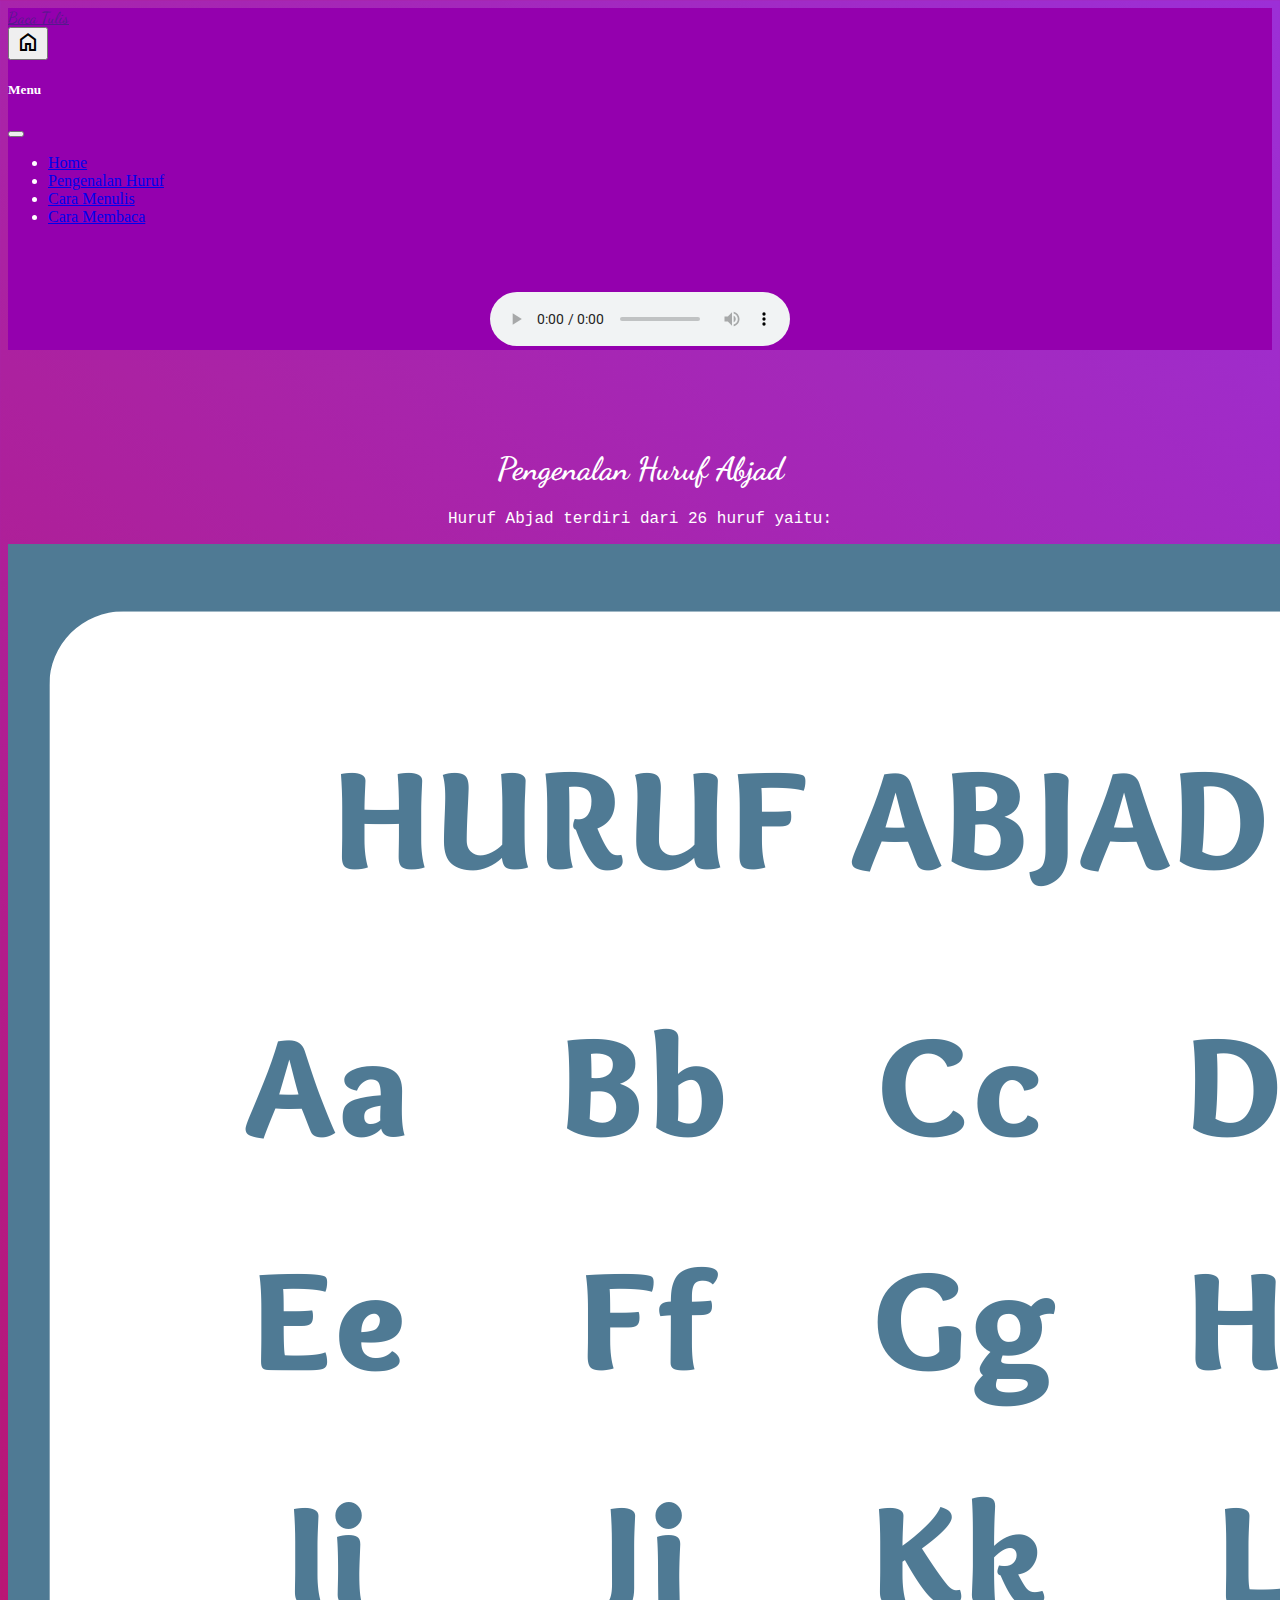
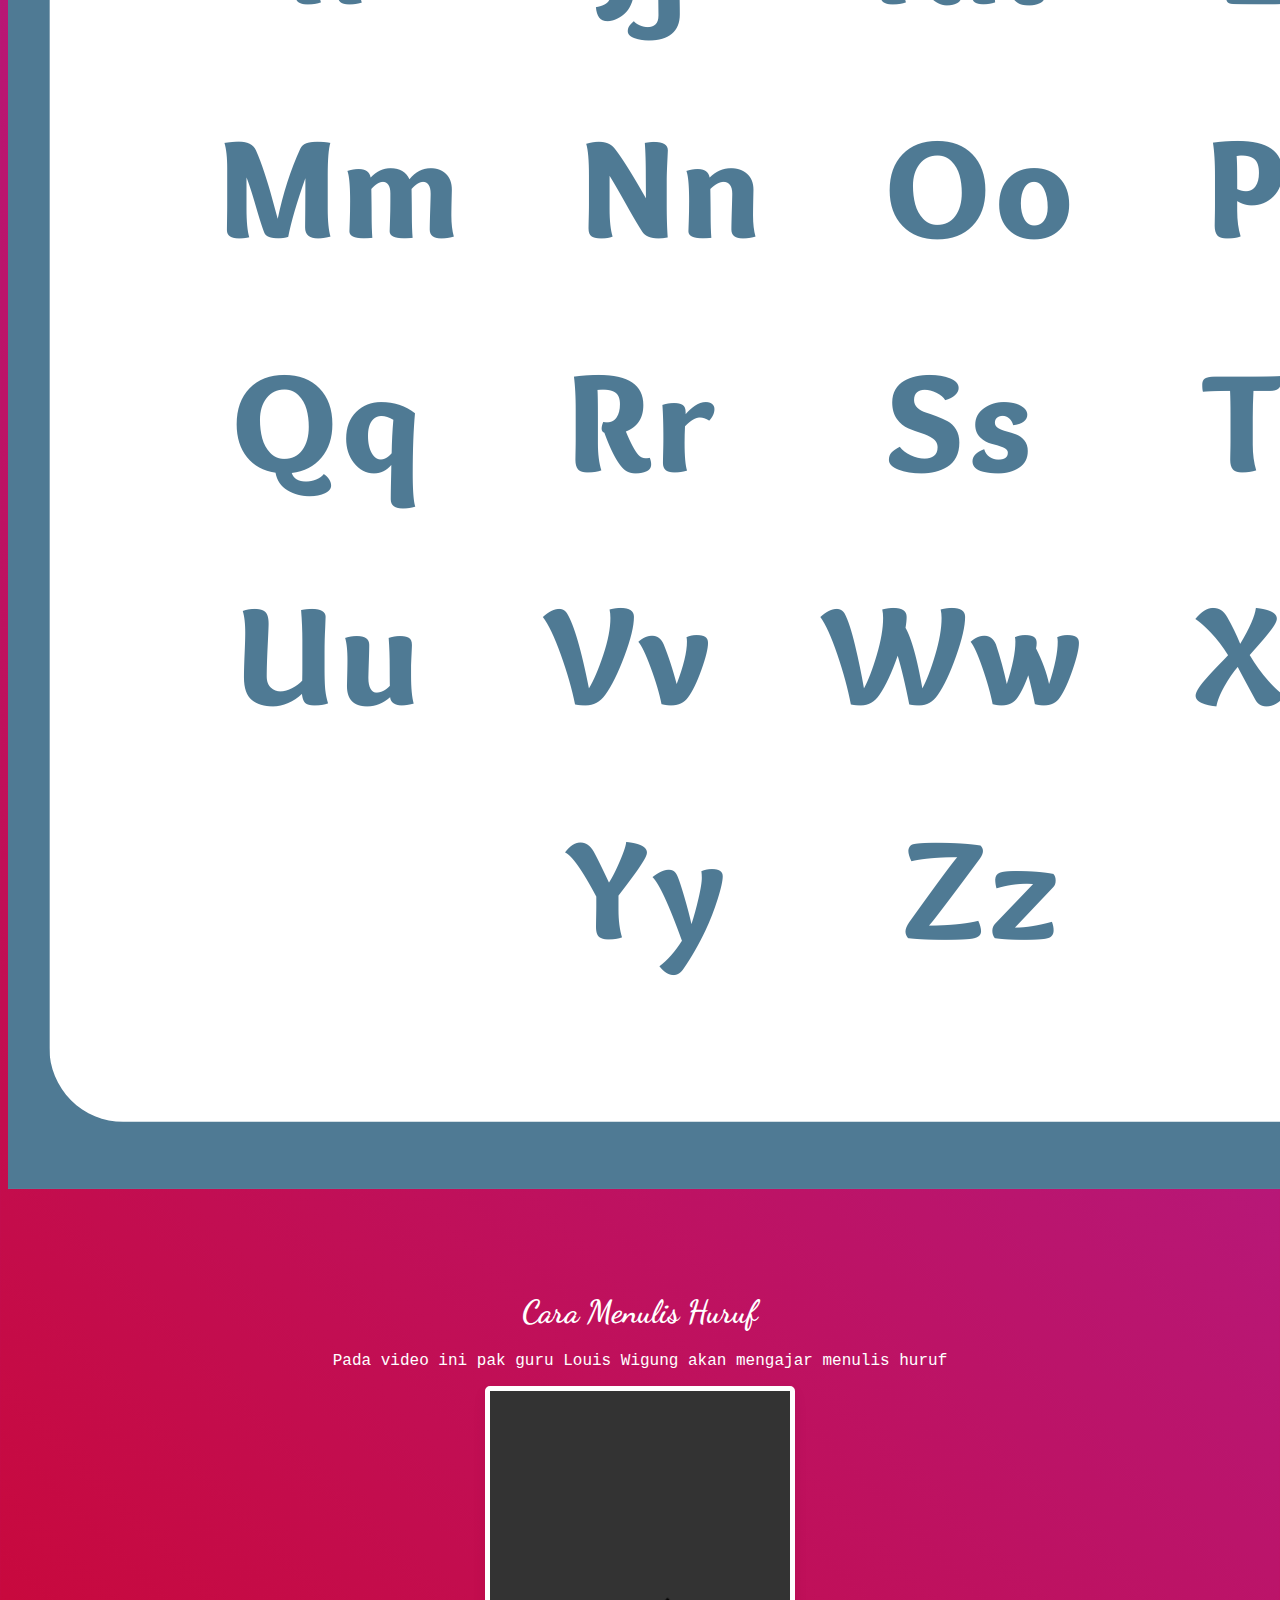
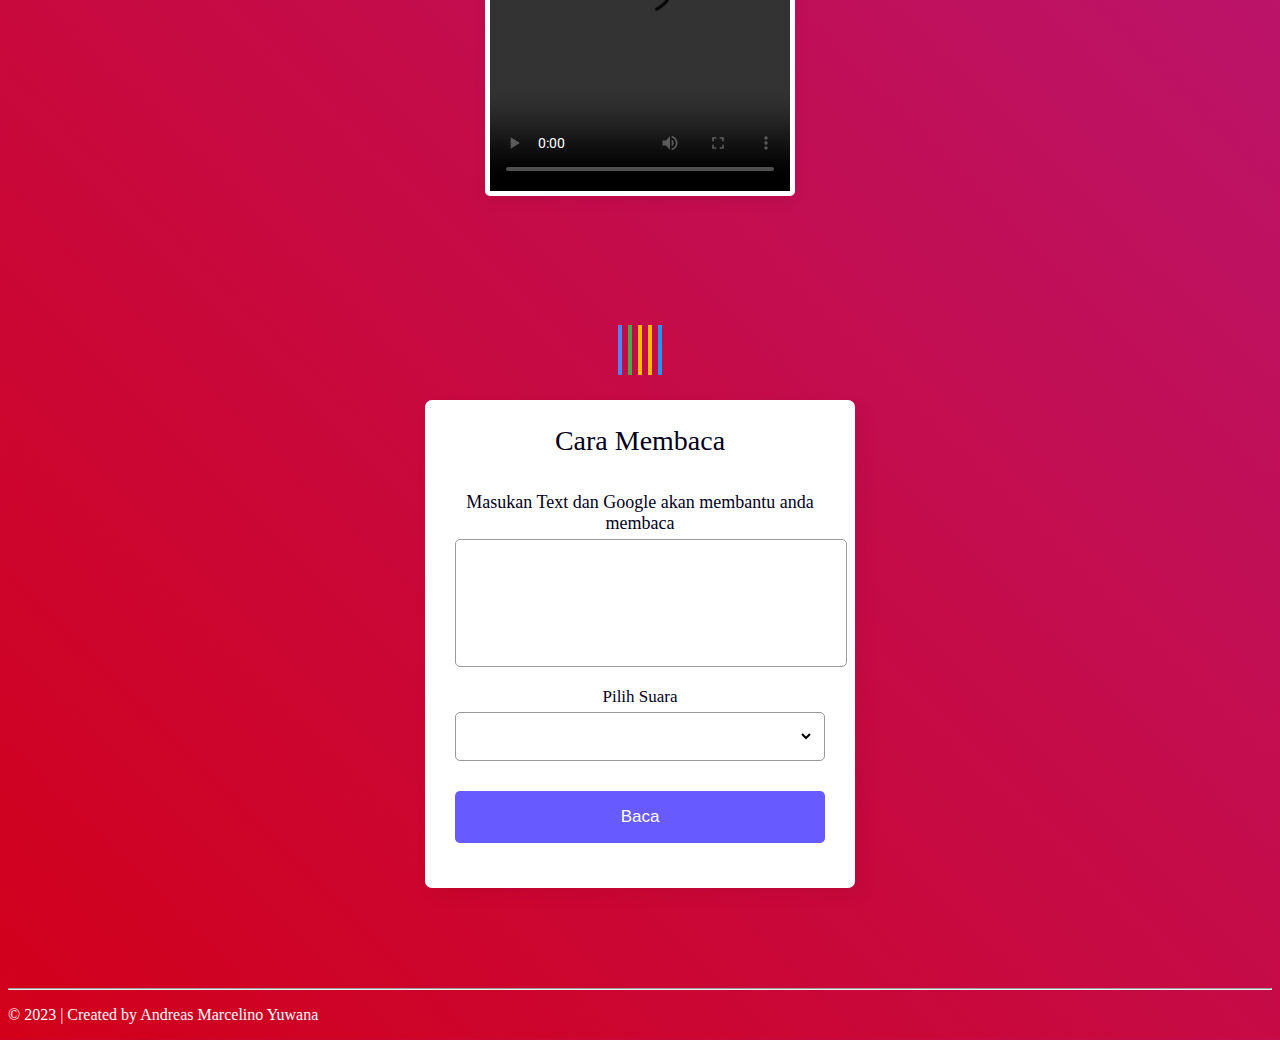
==== Belajar.html @ 0aab7623 "Update Belajar.html" ====
<!doctype html>
<html lang="en" dir="ltr">
  <head>
    <meta charset="utf-8">
    <meta name="viewport" content="width=device-width, initial-scale=1">
    <title>Belajar</title>
    <link href="https://cdn.jsdelivr.net/npm/bootstrap@5.3.0-alpha1/dist/css/bootstrap.min.css" rel="stylesheet" integrity="sha384-GLhlTQ8iRABdZLl6O3oVMWSktQOp6b7In1Zl3/Jr59b6EGGoI1aFkw7cmDA6j6gD" crossorigin="anonymous">
    <link rel="stylesheet" href="Belajar.css">
    <link rel="preconnect" href="https://fonts.googleapis.com">


    <link rel="stylesheet" href="https://fonts.googleapis.com/css2?family=Material+Symbols+Outlined:opsz,wght,FILL,GRAD@20..48,100..700,0..1,-50..200" />

    <link href="https://fonts.googleapis.com/css2?family=Space+Mono&display=swap" rel="stylesheet">

    <link rel="preconnect" href="https://fonts.googleapis.com"><link rel="preconnect" href="https://fonts.gstatic.com" crossorigin><link href="https://fonts.googleapis.com/css2?family=Dancing+Script&family=East+Sea+Dokdo&family=Inspiration&family=Roboto:ital,wght@1,300&family=Sevillana&display=swap" rel="stylesheet">

  </head>
  <body>
 
    
    

     <!-- navbar -->
     <nav class="navbar navbar-dark nav-color fixed-top">
      <div class="container-fluid">
          <div class="navbar-header">
              <a href="" class="navbar-brand page-scroll">Baca Tulis</a>
          </div>
           <!-- navbar toggler -->
           <button class="navbar-toggler" type="button" data-bs-toggle="offcanvas" data-bs-target="#offcanvasDarkNavbar" aria-controls="offcanvasDarkNavbar">
              <span class="material-symbols-outlined">
                  home
                  </span>
            </button>
            <div class="offcanvas offcanvas-end text-bg-dark" tabindex="-1" id="offcanvasDarkNavbar" aria-labelledby="offcanvasDarkNavbarLabel">
              <div class="offcanvas-header nav-color">
                <h5 class="offcanvas-title" id="offcanvasDarkNavbarLabel">Menu</h5>
                <button type="button" class="btn-close btn-close-white" data-bs-dismiss="offcanvas" aria-label="Close"></button>
              </div>
              <div class="offcanvas-body">
                <ul class="navbar-nav justify-content-end flex-grow-1 pe-3">
                  <li class="nav-item">
                    <a class="nav-link active" aria-current="page"  href="cover/index.html" class="page-scroll">Home</a>
                  </li>
                  <li class="nav-item">
                    <a class="nav-link" href="#baca" class="page-scroll">Pengenalan Huruf</a>
                  </li>
                  <li class="nav-item">
                      <a class="nav-link" href="#tulis" class="page-scroll">Cara Menulis</a>
                    </li>
                  <li class="nav-item">
                      <a class="nav-link" href="#voice" class="page-scroll scrollspy">Cara Membaca</a>
                    </li>
                </ul>
                <!-- audio -->
                <center>
          <audio style="margin-top: 50px;" controls src="../assets/Merry Go Round of Life Howls Moving Castle Lull and Relax.mp3" type="audio/mp3"></audio>
        </center>

                <!-- search bar -->
                
              <!-- <form class="d-flex mt-3 search" role="search">
                <input class="form-control me-2" type="search" placeholder="Search" aria-label="Search">
                <button class="btn btn-success" type="submit">Search</button>
              </form> -->
              <!-- end search bar -->
      </div>
  </nav>
  <!-- end navbar -->



    

        
    <!-- <audio controls src="">
        
          </audio> -->
          
    <section class="baca" id="baca">
      <div class="container">
        <center>

          <div class="row">
            <div class="col-sm-12">
              <h1 class="text-center">
                Pengenalan Huruf Abjad
              </h1>
              <p style="font-family: 'Courier New', Courier, monospace;">Huruf Abjad terdiri dari 26 huruf yaitu:</p>
              
              <div class="col-sm-6 mb-4">
                <a href="" class="thumbnail">
                    <img src="img/abjad.png" class="img-thumbnail" alt="">
                </a>
            </div>
              
            </div>
          </div>
        </center>
      </div>
    </section>

    <section class="tulis" id="tulis">
      <div class="container">
        <center>
          <div class="row">
            <div class="col-sm-12">
              <h1 class="text-center">
                Cara Menulis Huruf
              </h1>
                <p style="font-family: 'Courier New', Courier, monospace;">Pada video ini pak guru Louis Wigung akan mengajar menulis huruf</p>
              <div class="video-container">
                
                <div class="video">
                  <video class="col-sm-8" controls height="400px" src="../assets/VID_20230207_122556_640x360.mp4">

                  </video>
                </div>
              </div>

            </div>
          </div>
        </center>
      </div>
    </section>

  <section class="voice" id="voice">

      <div class="container">
        <center>
        <div class="row">
          <div class="col-sm-12">
            <!-- loader -->
            <div class="loading">
              <span></span>
              <span></span>
              <span></span>
              <span></span>
              <span></span>
            </div>
                                

            <div class="wrapper">
             
              <header>Cara Membaca</header>
             
              <form action="#Mulai">
                <div class="row">
                  <label>Masukan Text dan Google akan membantu anda membaca</label>
                  <textarea></textarea>
                </div>
                <div class="row">
                  <label>Pilih Suara</label>
                  <div class="outer">
                    <select></select>
                  </div>
                </div>
                <button class="mulai">Baca</button>
              </form>
            
            </div>
        
        </center>
      </div>

  </section>

  <!-- footer -->
  <footer>
    <div class="container">
      <hr>
        <div class="row">
            <div class="col-sm-12">
                <p>© 2023 | Created by Andreas Marcelino Yuwana</p>
            </div>
        </div>
    </div>
</footer>




    <!-- preload -->
    <script>
        $(document).ready(function() {
            $(".loading").fadeOut("slow");
        });
    </script>
    <!-- end preload -->
    <script src="../belajar.js"></script>
    <script src="https://cdn.jsdelivr.net/npm/bootstrap@5.3.0-alpha1/dist/js/bootstrap.bundle.min.js" integrity="sha384-w76AqPfDkMBDXo30jS1Sgez6pr3x5MlQ1ZAGC+nuZB+EYdgRZgiwxhTBTkF7CXvN" crossorigin="anonymous"></script>
  </body>
</html>
---- Belajar.css ----
body {
    
    color: rgb(255, 255, 255);
    background: linear-gradient(45deg,#d2001a,#9c2fd7);
}

/* nav */
.navbar-header {
    font-family: 'Dancing Script', cursive;
}

.nav-color {
    background-color: rgb(148, 0, 174);
    
}

.offcanvas {
    background-image: url('../img/');
    background-size: cover;
}

.baca {
    font-family: 'Dancing Script', cursive;
}

.tulis {
    font-family: 'Dancing Script', cursive;
}

/* responsive */
@media screen and (max-width : 922px) {

}

@media screen and (max-width : 576px) {
    video {
        width: 95%;
    }

}

@media screen and (max-width : 350px) {

}

section {
    margin-top: 100px;
}

/* google voice */


::selection{
  color: #fff;
  background: #5256AD;
}
.wrapper{
  width: 370px;
  padding: 25px 30px;
  border-radius: 7px;
  background: #fff;
  box-shadow: 7px 7px 20px rgba(0,0,0,0.05);
}
.wrapper header{
  font-size: 28px;
  font-weight: 500;
  text-align: center;
}
.wrapper form{
  margin: 35px 0 20px;
}
form .row{
  display: flex;
  margin-bottom: 20px;
  flex-direction: column;
}
form .row label{
  font-size: 18px;
  margin-bottom: 5px;
}
form .row:nth-child(2) label{
  font-size: 17px;
}
form :where(textarea, select, button){
  outline: none;
  width: 100%;
  height: 100%;
  border: none;
  border-radius: 5px;
}
form .row textarea{
  resize: none;
  height: 110px;
  font-size: 15px;
  padding: 8px 10px;
  border: 1px solid #999;
}
form .row textarea::-webkit-scrollbar{
  width: 0px;
}
form .row .outer{
  height: 47px;
  display: flex;
  padding: 0 10px;
  align-items: center;
  border-radius: 5px;
  justify-content: center;
  border: 1px solid #999;
}
form .row select{
  font-size: 14px;
  background: none;
}
form .row select::-webkit-scrollbar{
  width: 8px;
}
form .row select::-webkit-scrollbar-track{
  background: #fff;
}
form .row select::-webkit-scrollbar-thumb{
  background: #888;
  border-radius: 8px;
  border-right: 2px solid #ffffff;
}
form button{
  height: 52px;
  color: #fff;
  font-size: 17px;
  cursor: pointer;
  margin-top: 10px;
  background: #675AFE;
  transition: 0.3s ease;
}
form button:hover{
  background: #4534fe;
}
@media(max-width: 400px){
  .wrapper{
    max-width: 345px;
    width: 100%;
  }
}

.voice {
    color: #02001a;
    margin-bottom: 100px;
}

/* offcanvas */
.offcanvas {
  background-image: url("../project/img/deep-void.png");
  background-size: cover;
}

/* preload */
.loading {
  --speed-of-animation: 0.9s;
  --gap: 6px;
  --first-color: #4c86f9;
  --second-color: #49a84c;
  --third-color: #f6bb02;
  --fourth-color: #f6bb02;
  --fifth-color: #2196f3;
  display: flex;
  justify-content: center;
  align-items: center;
  width: 100px;
  gap: 6px;
  height: 100px;
 }
 
 .loading span {
  width: 4px;
  height: 50px;
  background: var(--first-color);
  animation: scale var(--speed-of-animation) ease-in-out infinite;
 }
 
 .loading span:nth-child(2) {
  background: var(--second-color);
  animation-delay: -0.8s;
 }
 
 .loading span:nth-child(3) {
  background: var(--third-color);
  animation-delay: -0.7s;
 }
 
 .loading span:nth-child(4) {
  background: var(--fourth-color);
  animation-delay: -0.6s;
 }
 
 .loading span:nth-child(5) {
  background: var(--fifth-color);
  animation-delay: -0.5s;
 }
 
 @keyframes scale {
  0%, 40%, 100% {
   transform: scaleY(0.05);
  }
 
  20% {
   transform: scaleY(1);
  }
 }

 /* video */
 video {
    border: 5px solid #fff;
    border-radius: 5px;
    box-shadow: 0 5px 15px rgba(0,0,0,0.05);
    cursor: pointer;
    overflow: hidden;


 }
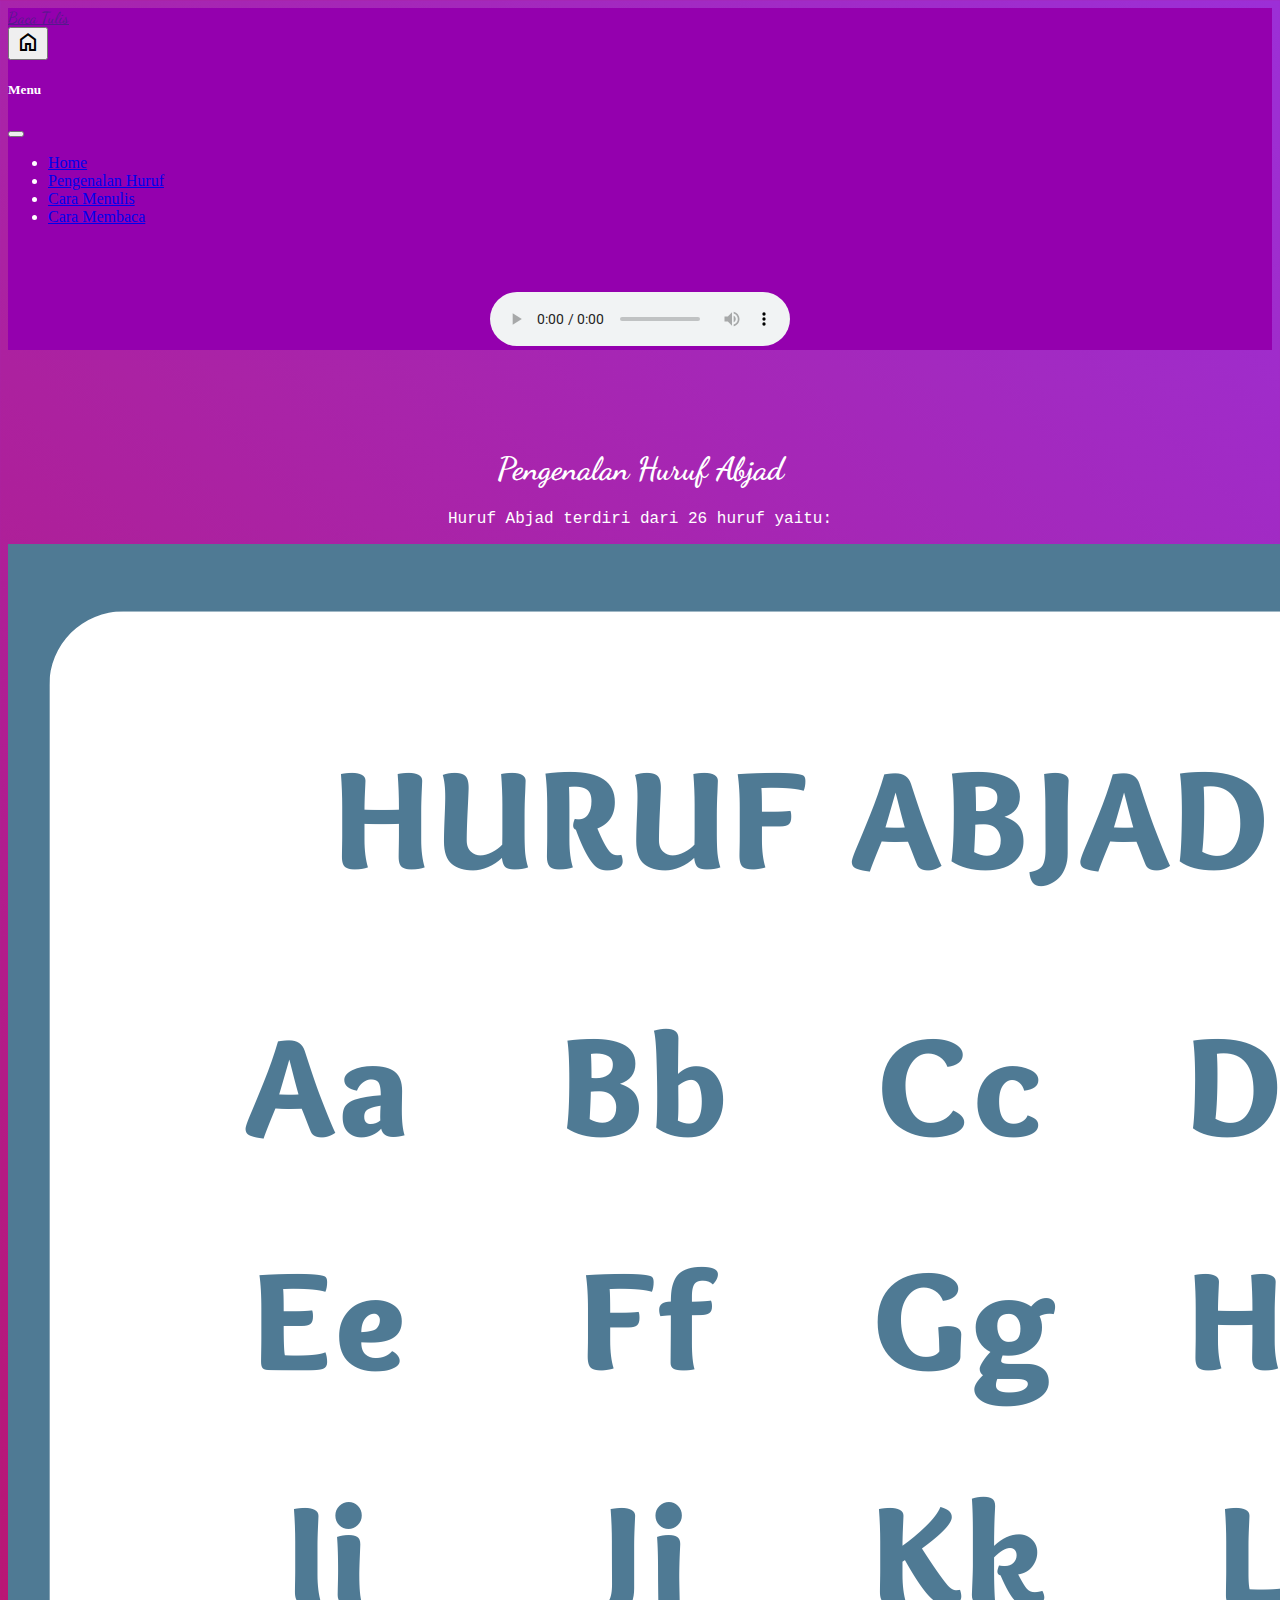
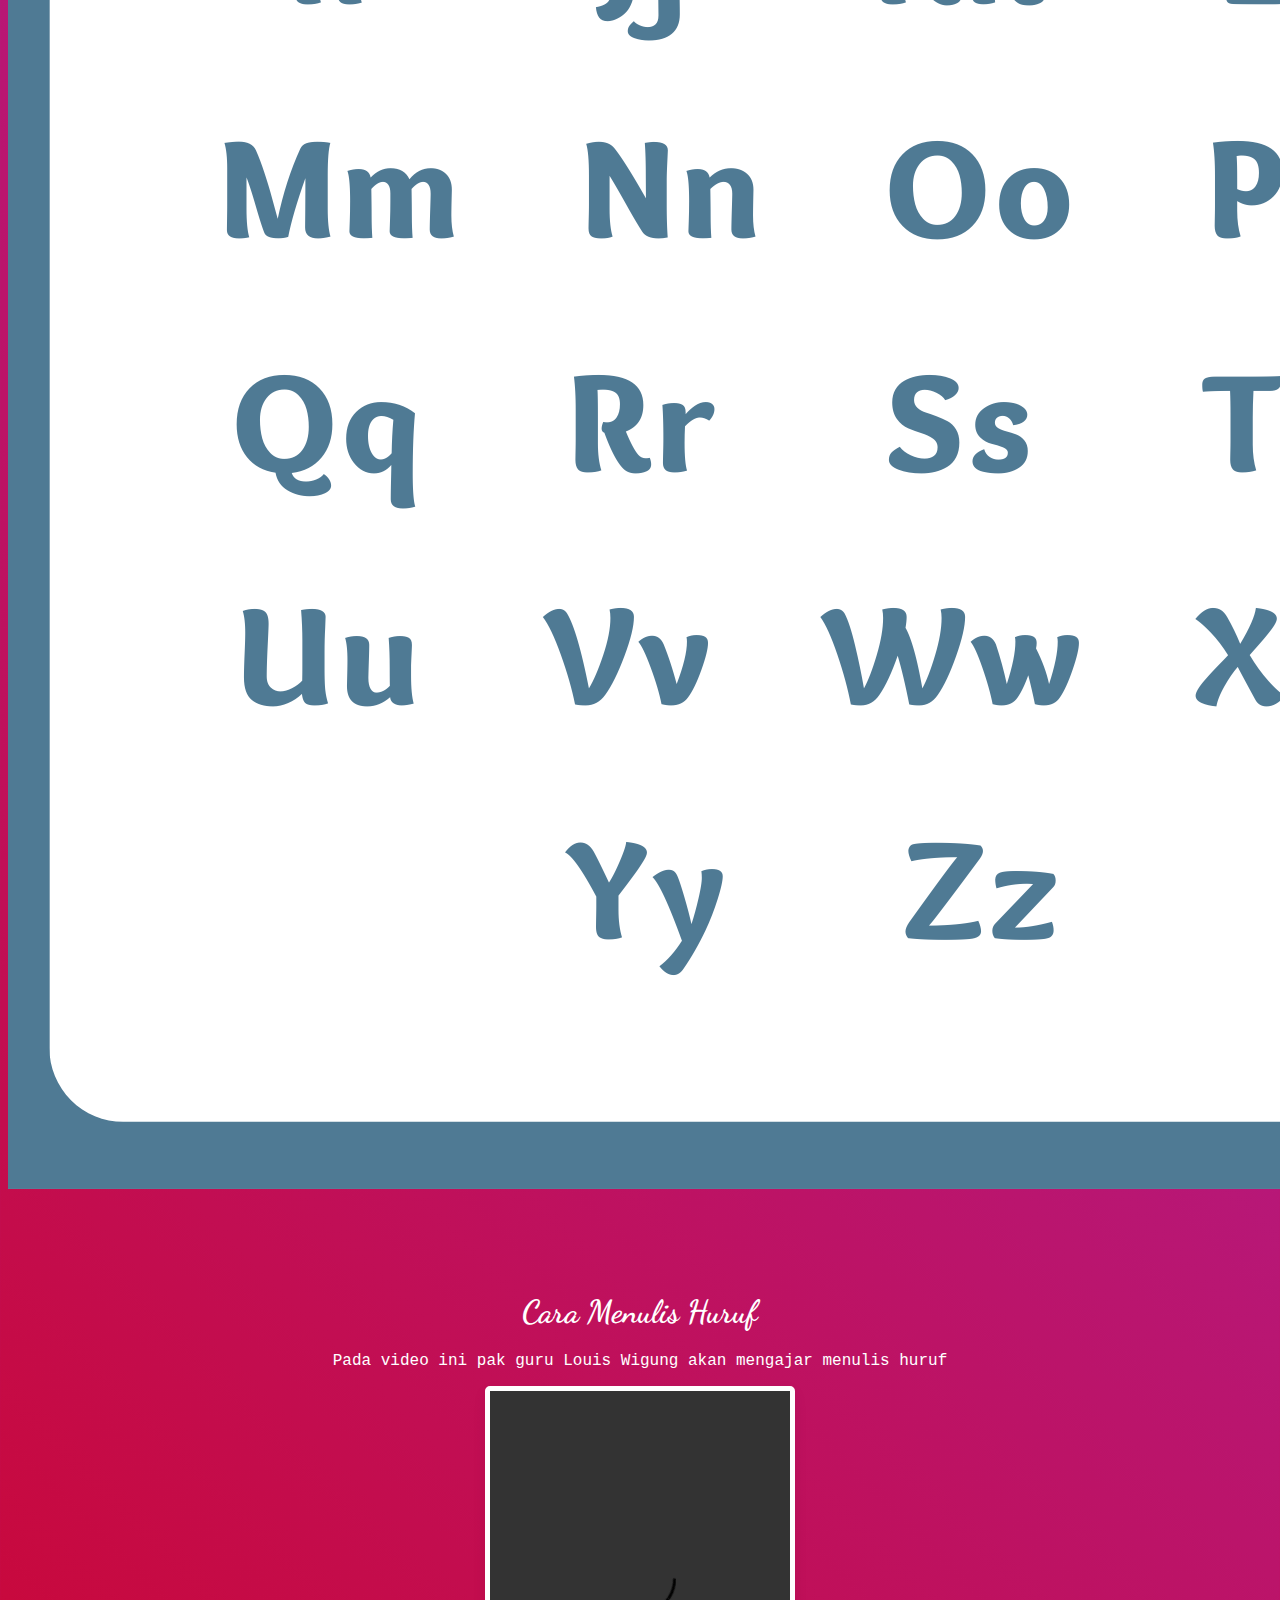
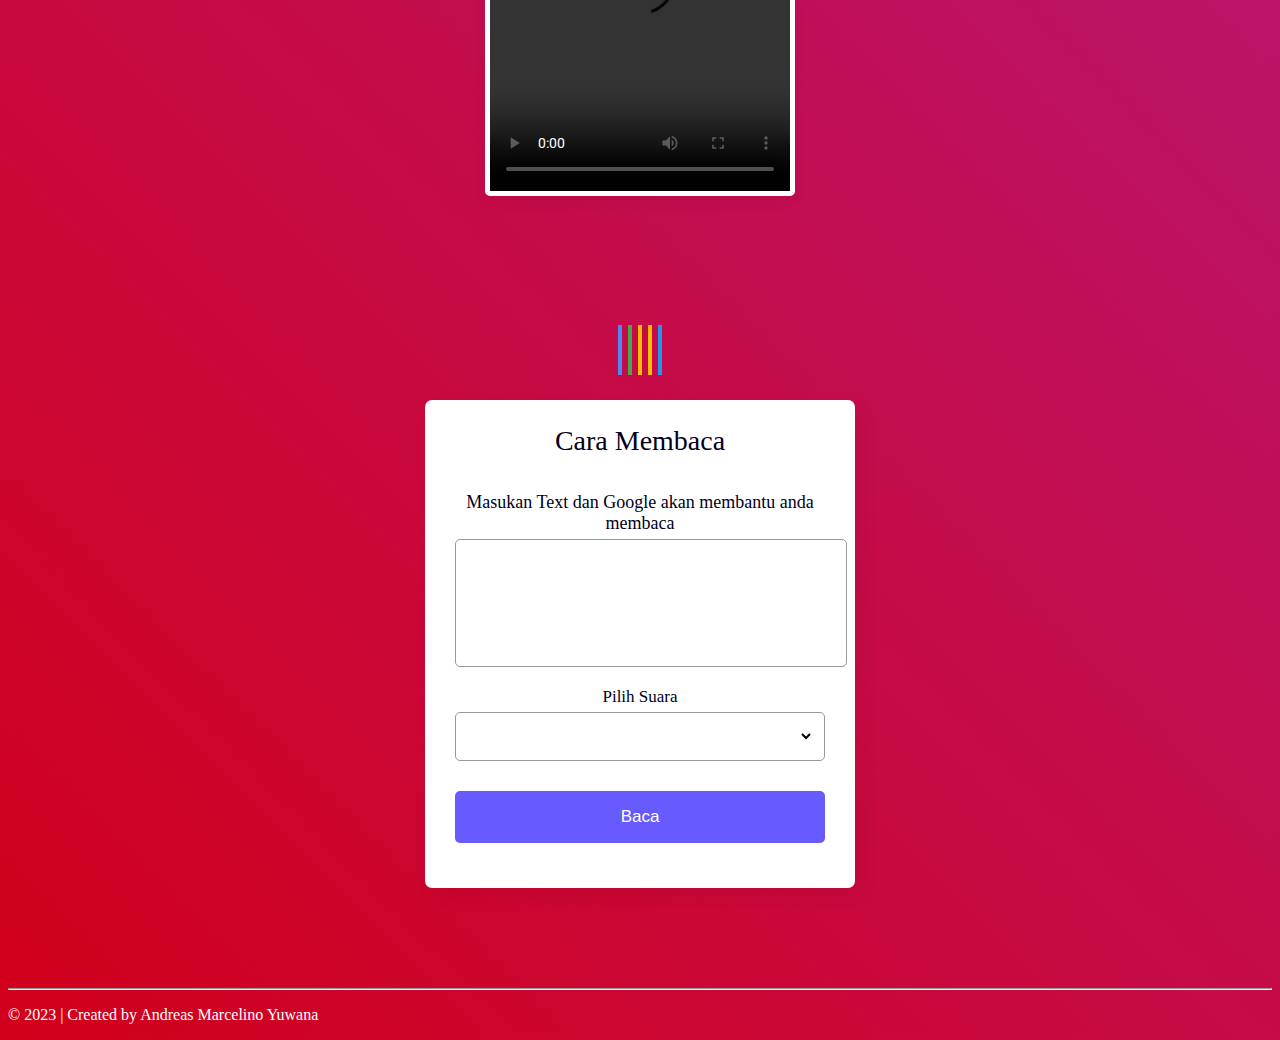
==== commit c5c80f0c: "Update Belajar.html" ====
--- a/Belajar.html
+++ b/Belajar.html
@@ -113,7 +113,7 @@
               <div class="video-container">
                 
                 <div class="video">
-                  <video class="col-sm-8" controls height="400px" src="../assets/VID_20230207_122556_640x360.mp4">
+                  <video class="col-sm-8" controls height="400px" src="/assets/VID_20230207_122556_640x360.mp4">
 
                   </video>
                 </div>
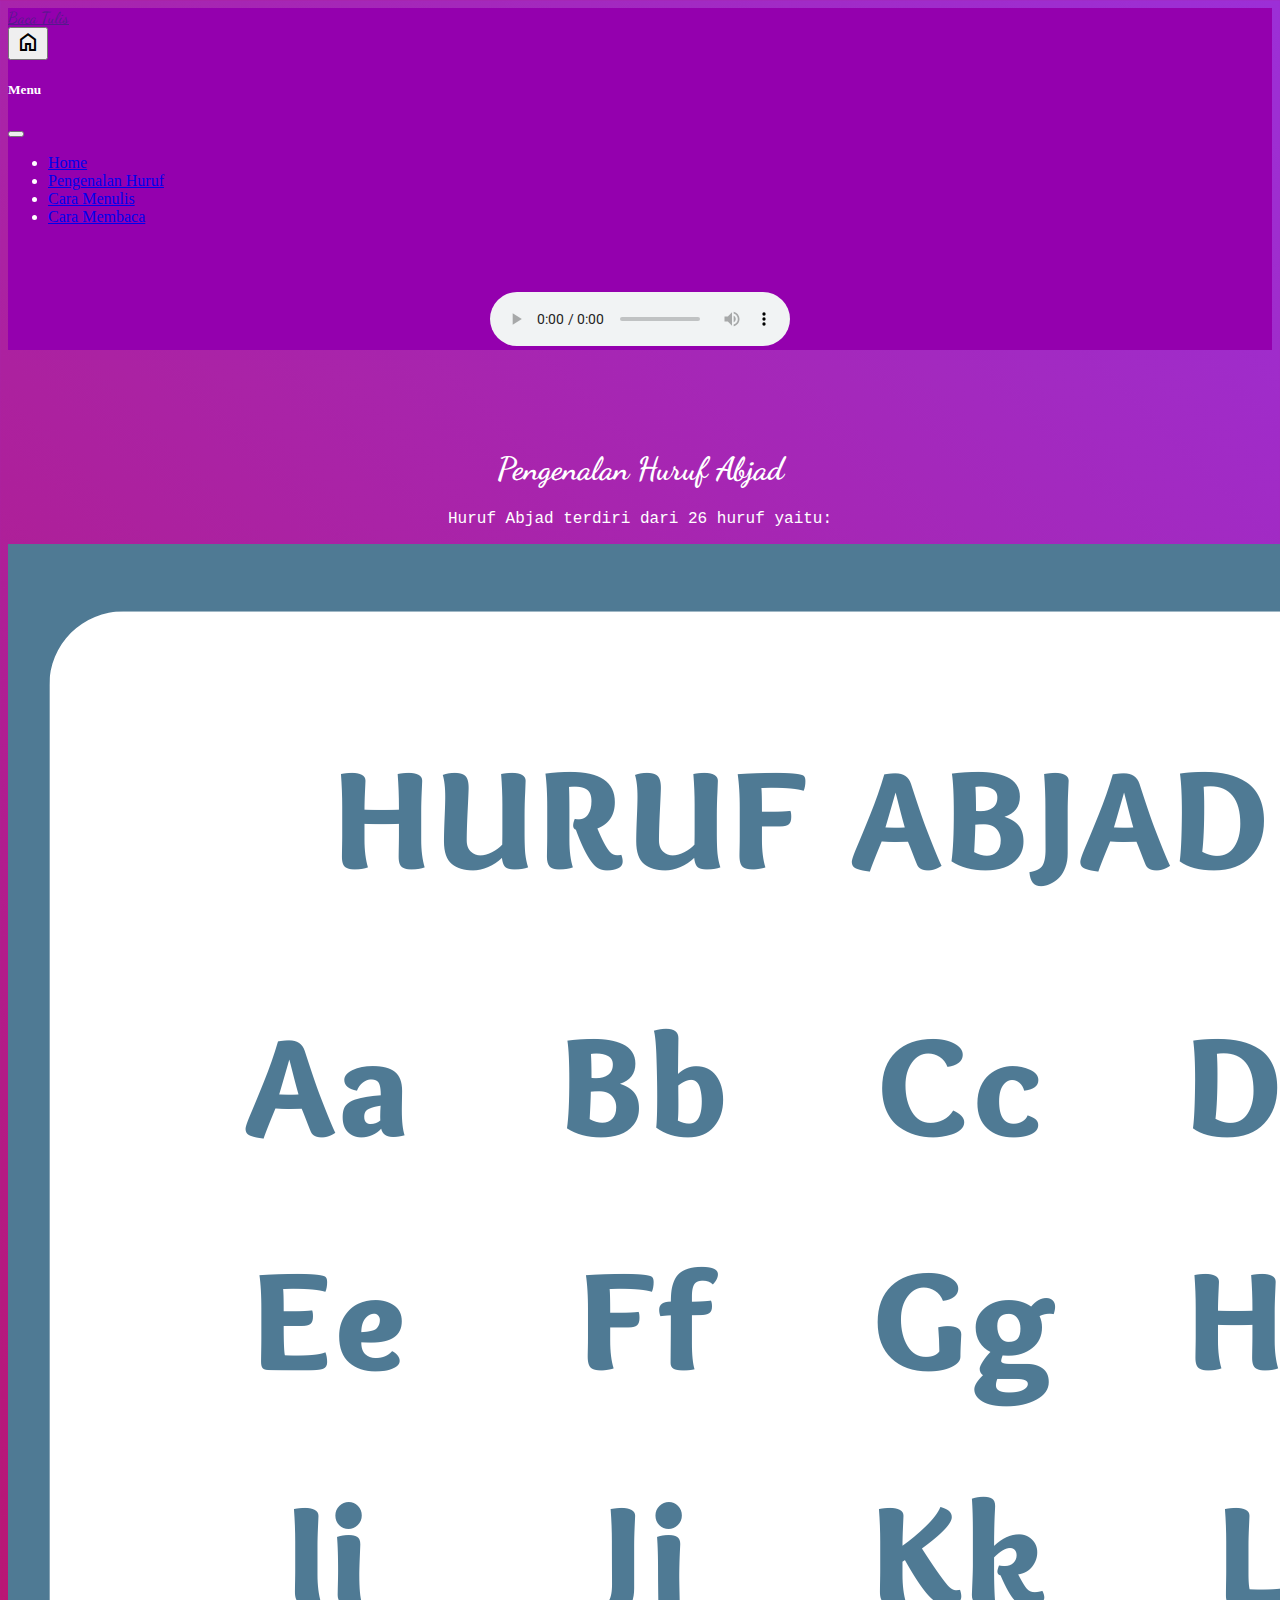
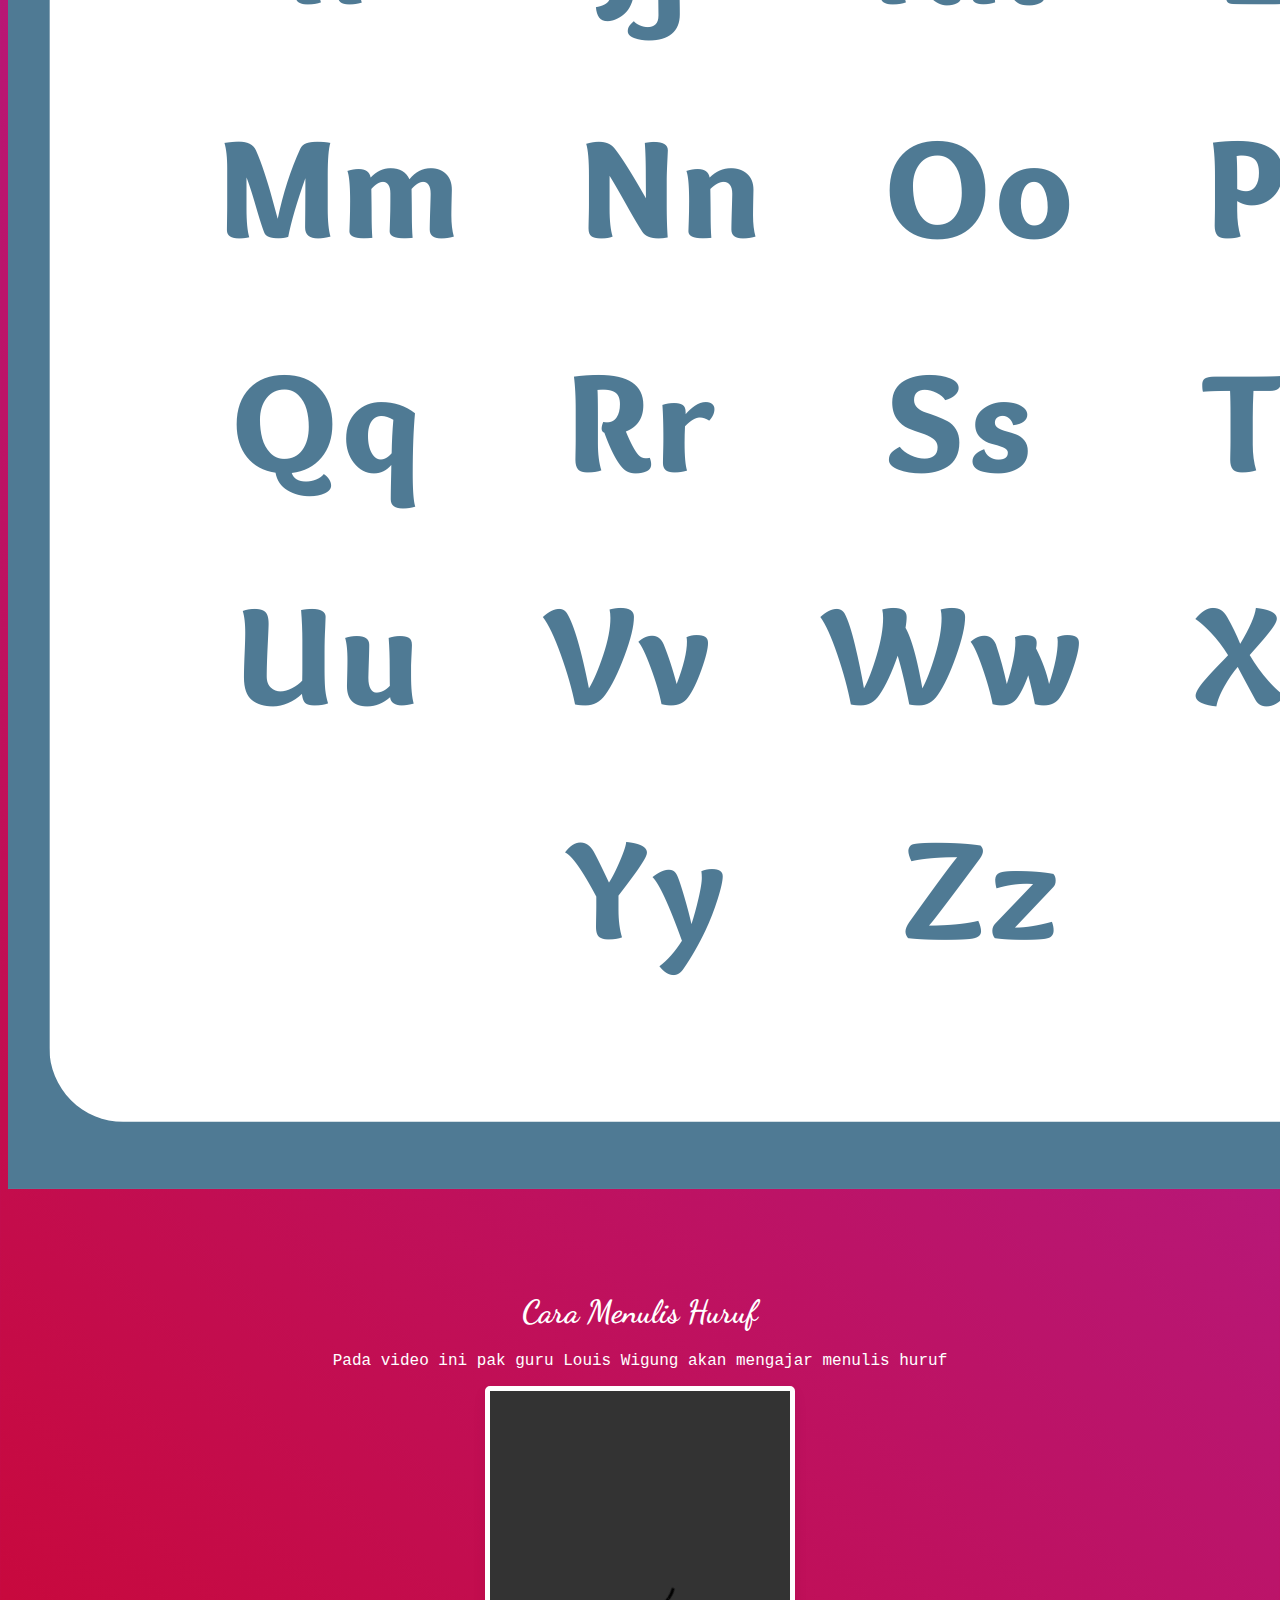
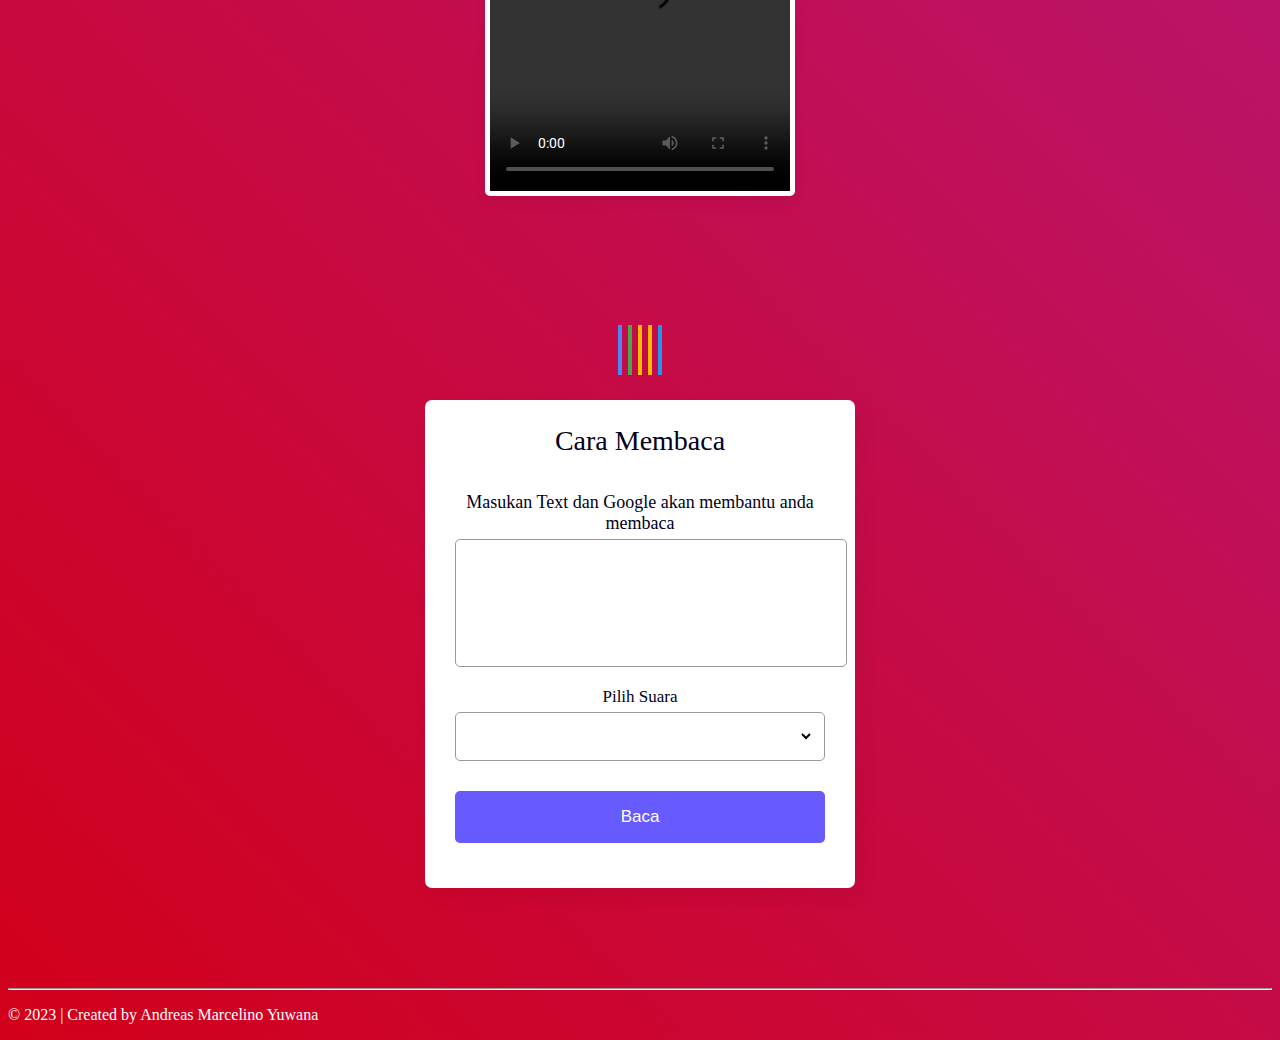
==== commit 4b25f1d4: "Update Belajar.html" ====
--- a/Belajar.html
+++ b/Belajar.html
@@ -74,9 +74,7 @@
     
 
         
-    <!-- <audio controls src="">
-        
-          </audio> -->
+
           
     <section class="baca" id="baca">
       <div class="container">
@@ -113,7 +111,7 @@
               <div class="video-container">
                 
                 <div class="video">
-                  <video class="col-sm-8" controls height="400px" src="/assets/VID_20230207_122556_640x360.mp4">
+                  <video class="col-sm-8" controls height="400px" src="../assets/VID_20230207_122556_640x360.mp4">
 
                   </video>
                 </div>
--- a/Belajar.css
+++ b/Belajar.css
@@ -148,7 +148,7 @@
 
 /* offcanvas */
 .offcanvas {
-  background-image: url("../project/img/deep-void.png");
+  background-image: url("/img/deep-void.png");
   background-size: cover;
 }
 
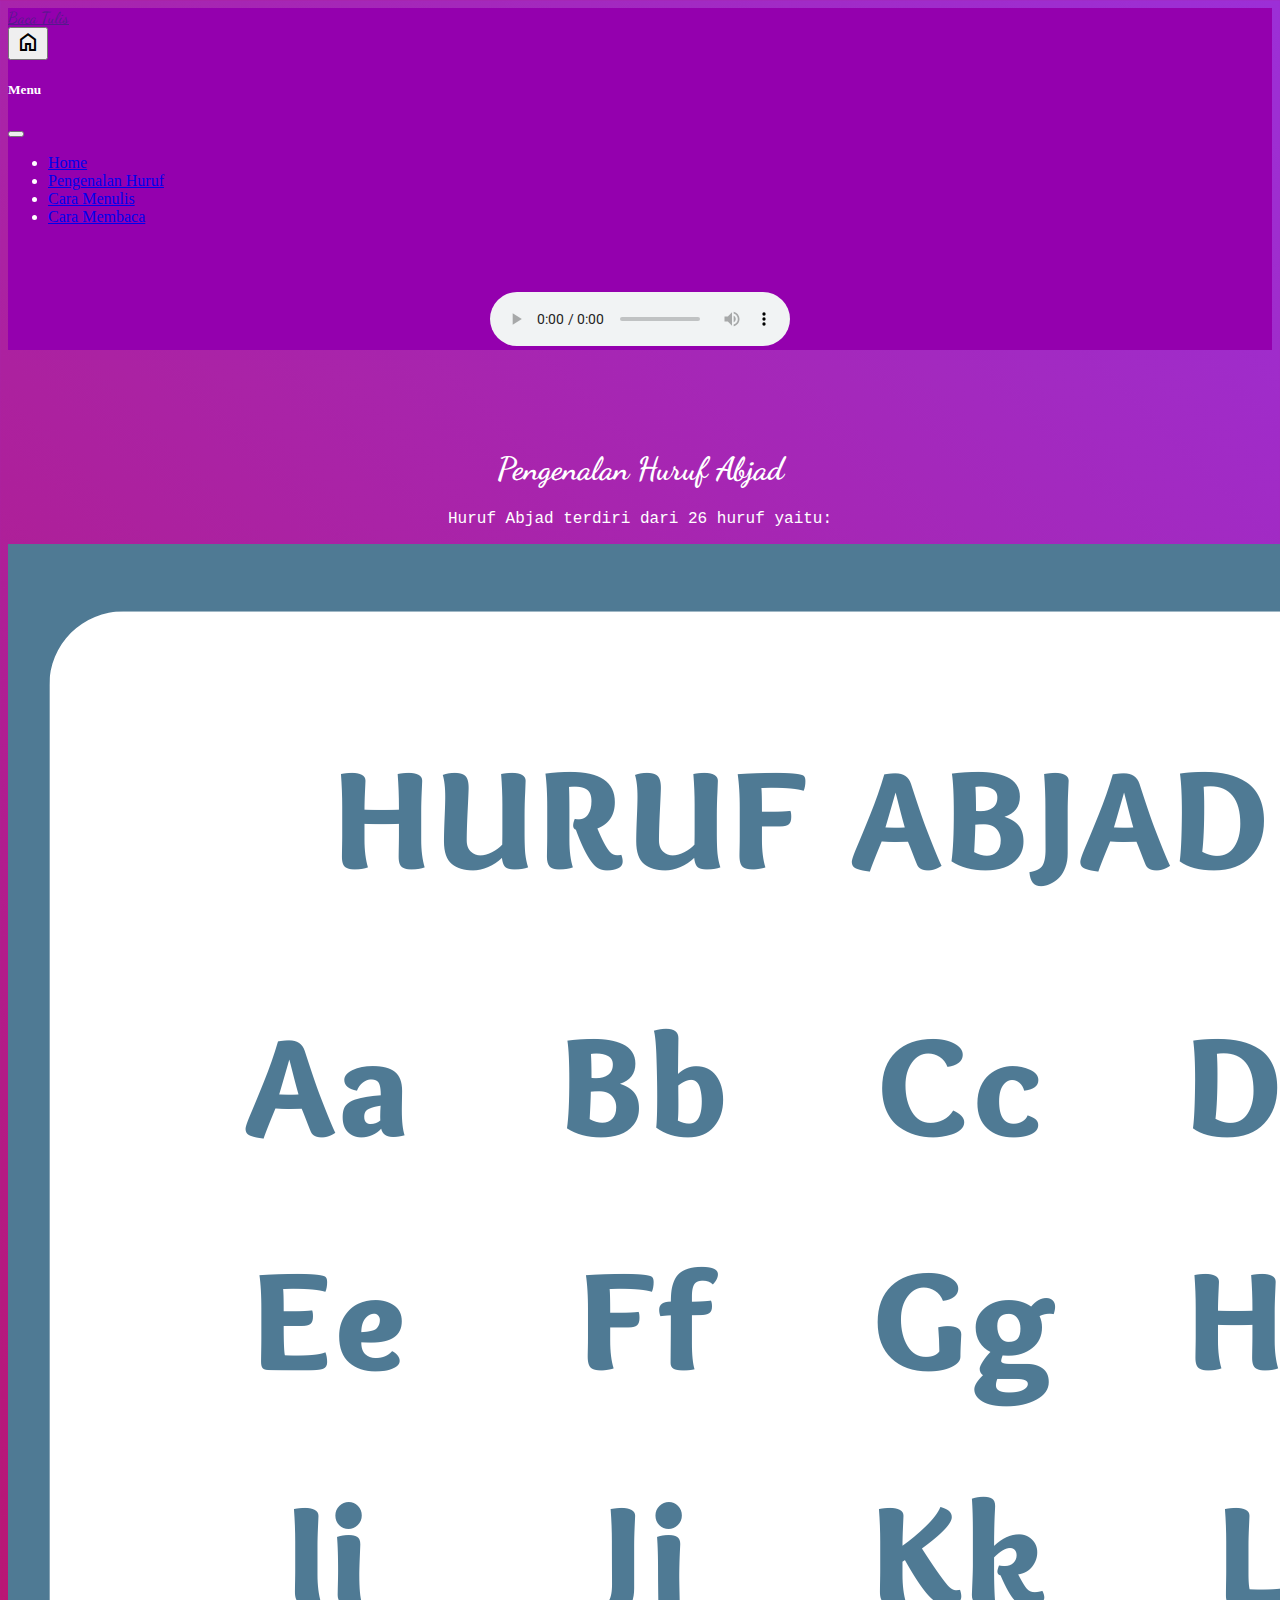
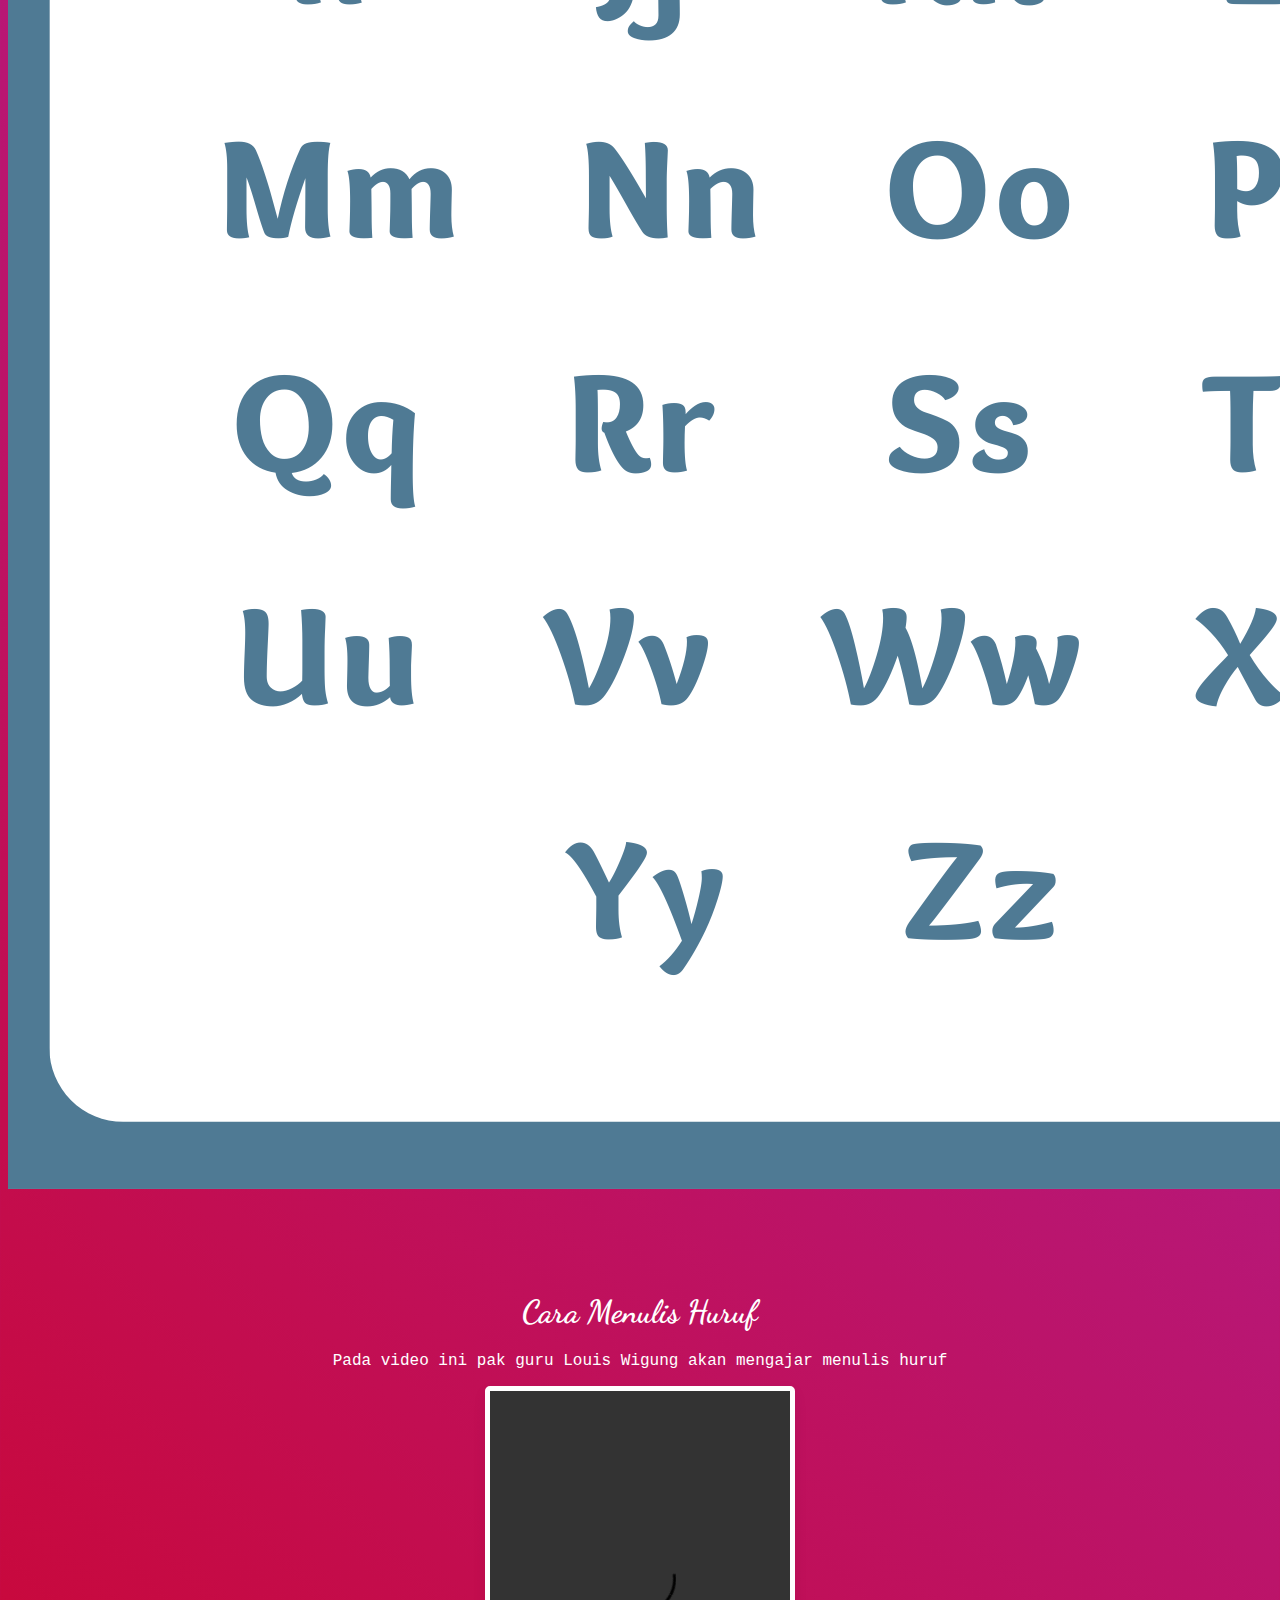
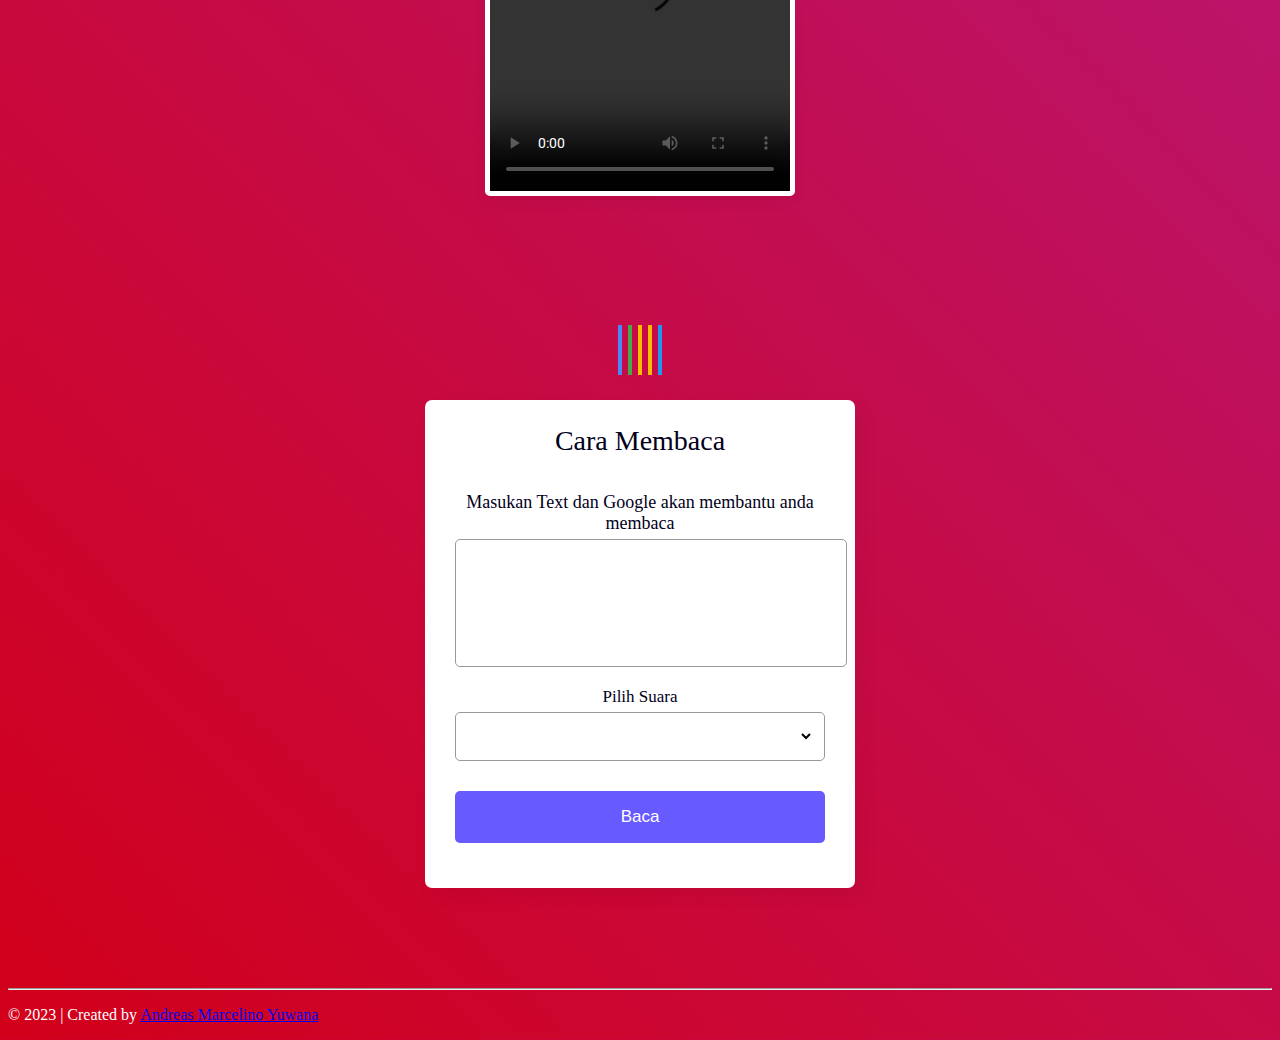
==== commit a4a78b81: "Update Belajar.html" ====
--- a/Belajar.html
+++ b/Belajar.html
@@ -170,7 +170,7 @@
       <hr>
         <div class="row">
             <div class="col-sm-12">
-                <p>© 2023 | Created by Andreas Marcelino Yuwana</p>
+                <p>© 2023 | Created by <a href="https://wa.me/+6289630463001" class="text-white">Andreas Marcelino Yuwana</a></p>
             </div>
         </div>
     </div>
@@ -186,7 +186,7 @@
         });
     </script>
     <!-- end preload -->
-    <script src="../belajar.js"></script>
+    <script src="/belajar.js"></script>
     <script src="https://cdn.jsdelivr.net/npm/bootstrap@5.3.0-alpha1/dist/js/bootstrap.bundle.min.js" integrity="sha384-w76AqPfDkMBDXo30jS1Sgez6pr3x5MlQ1ZAGC+nuZB+EYdgRZgiwxhTBTkF7CXvN" crossorigin="anonymous"></script>
   </body>
 </html>
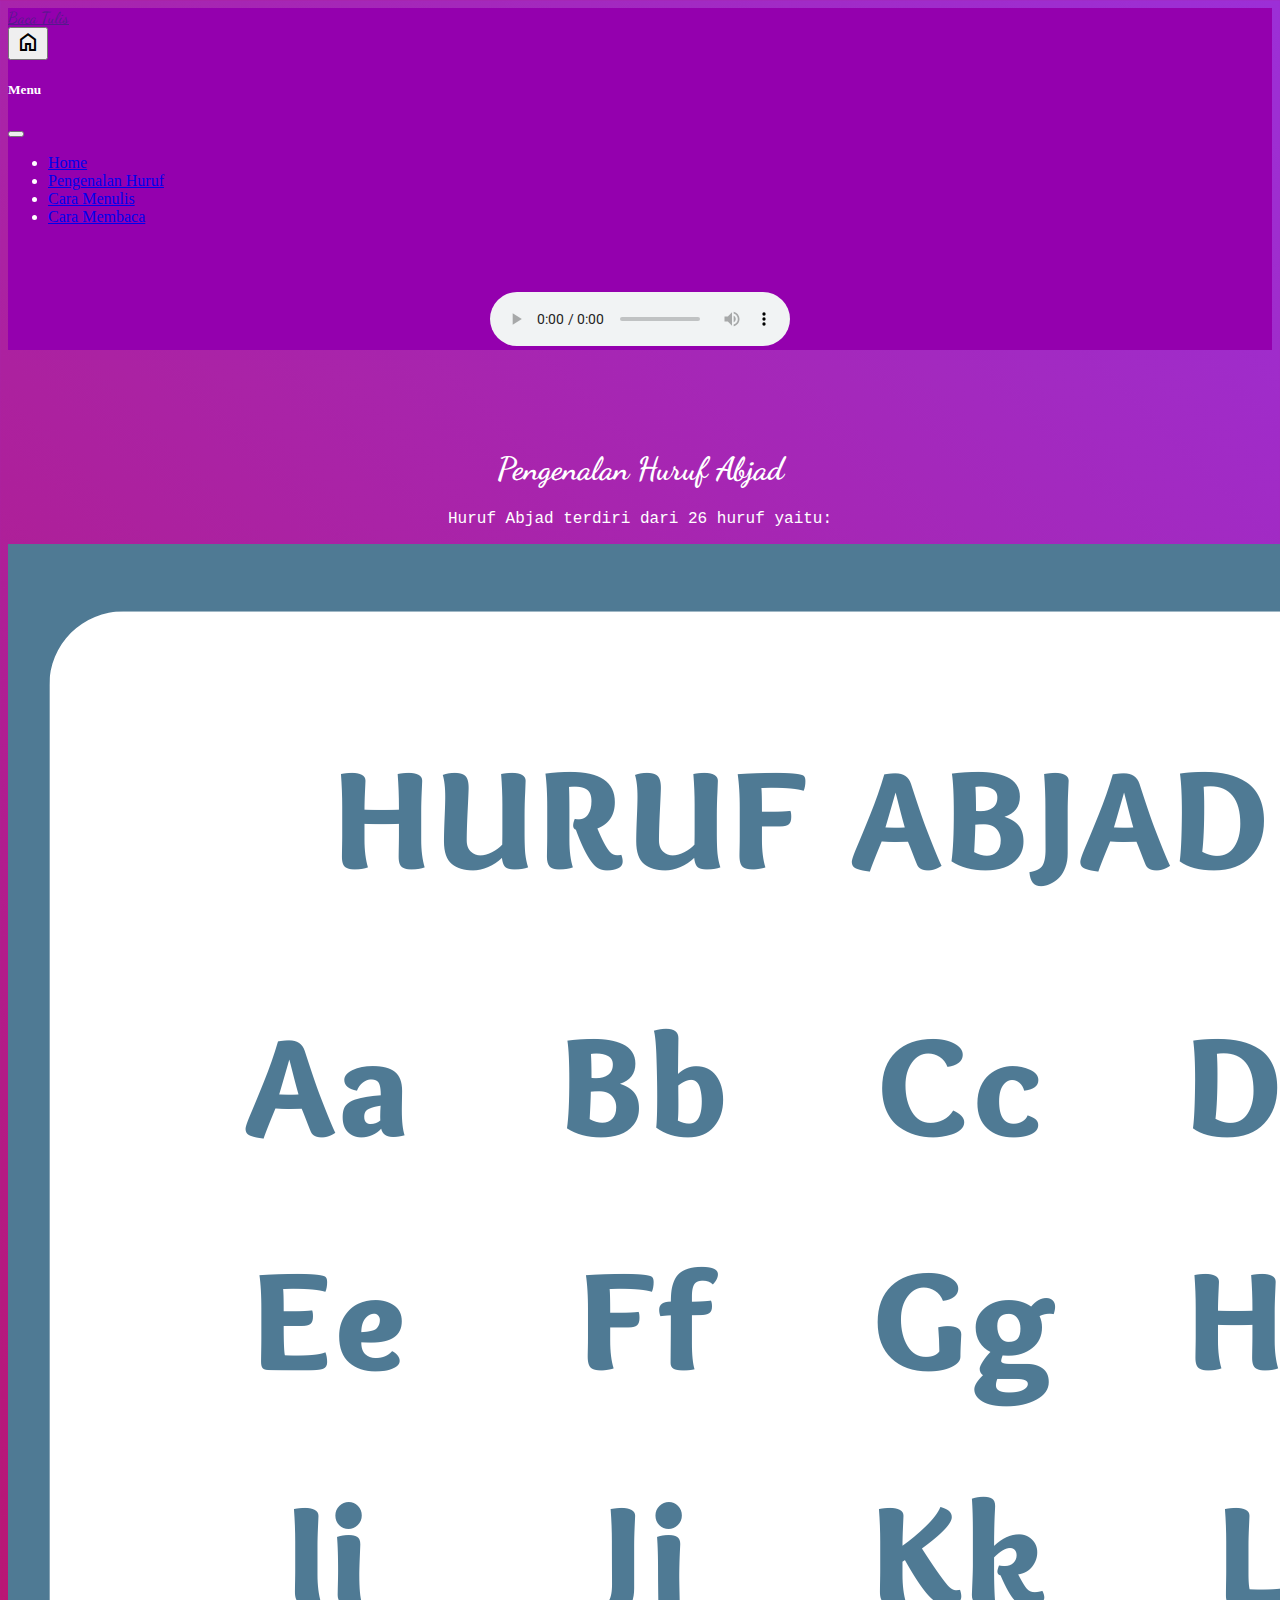
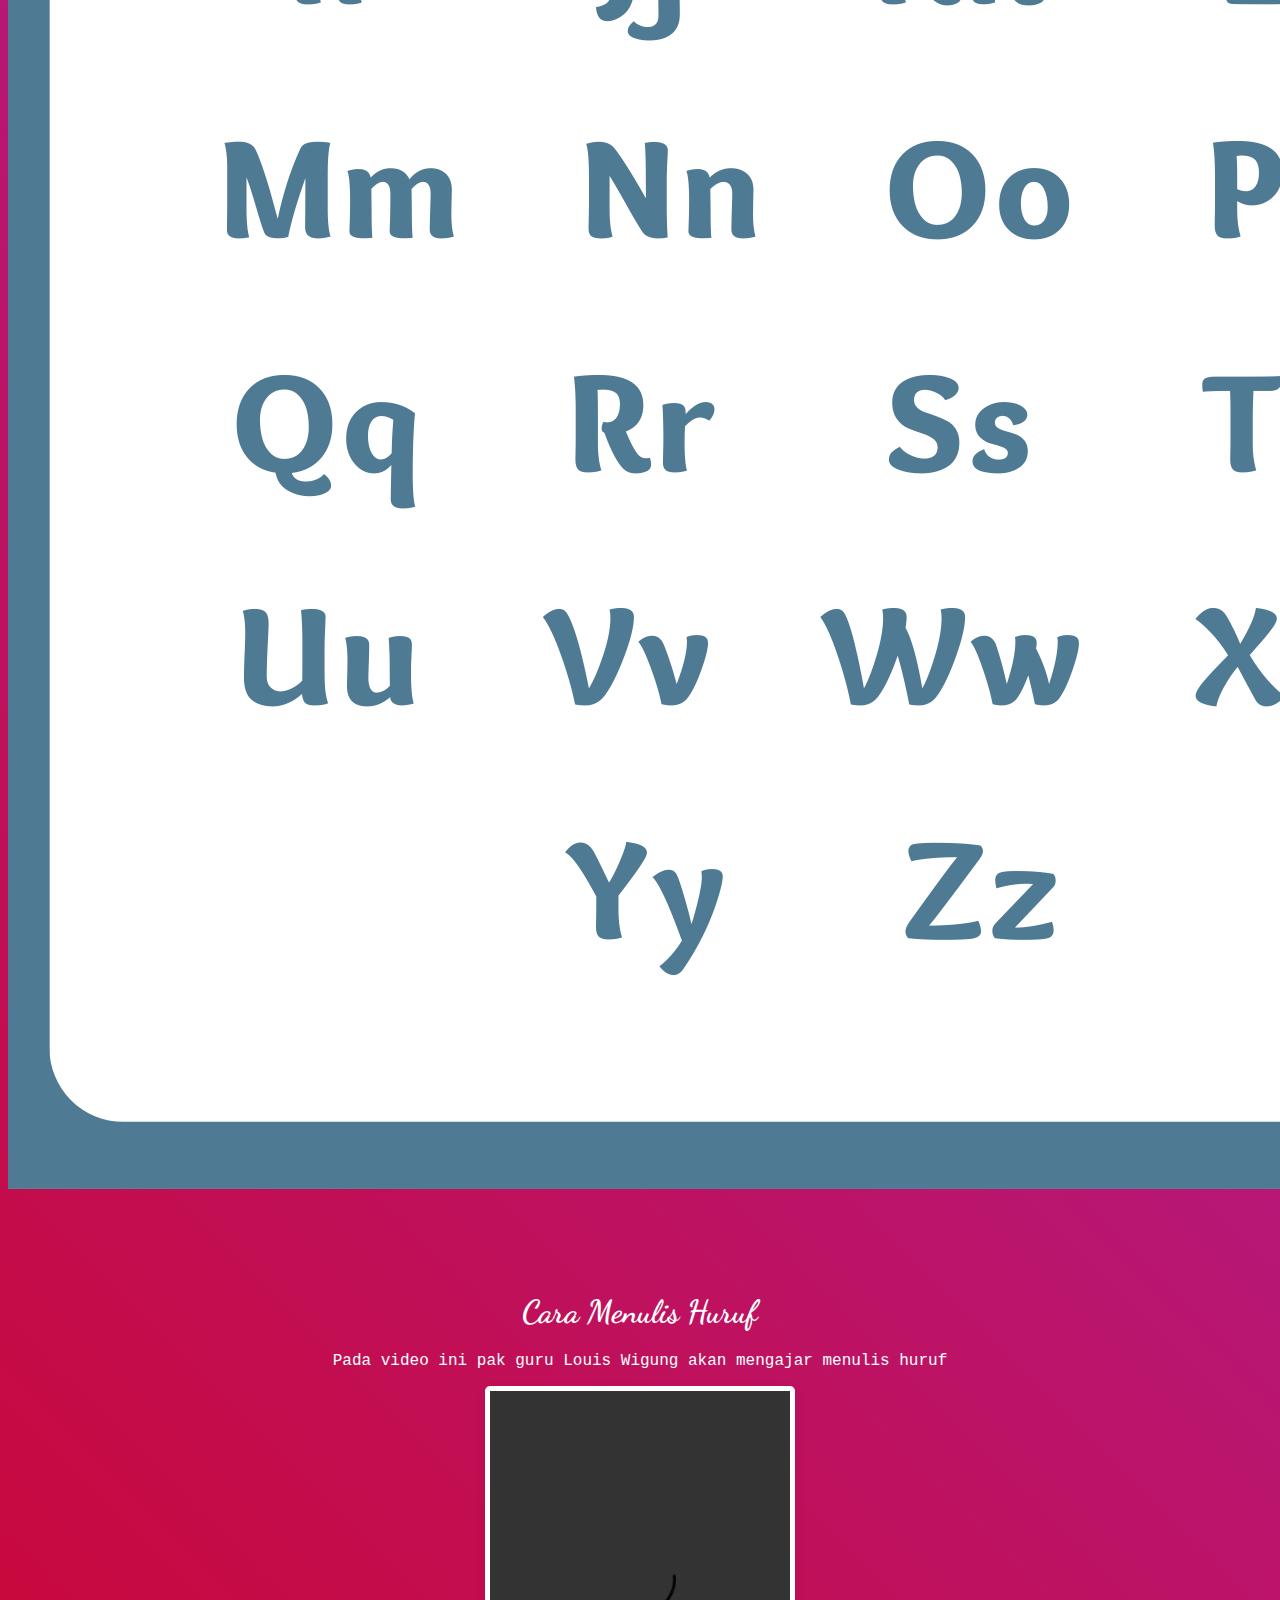
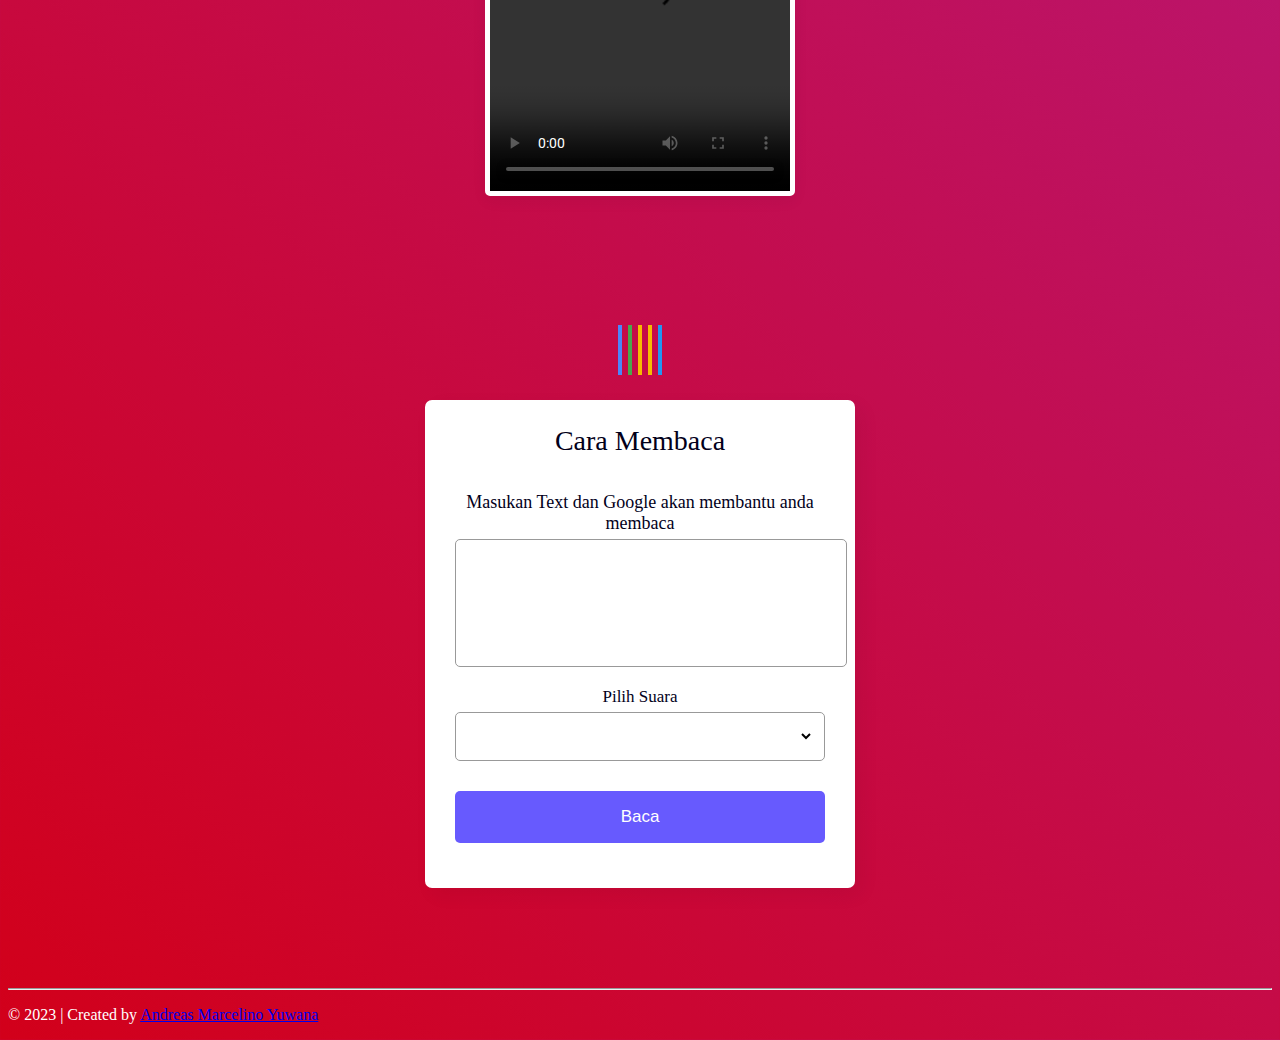
==== commit 5f410c0c: "update vid" ====
--- a/Belajar.html
+++ b/Belajar.html
@@ -111,7 +111,7 @@
               <div class="video-container">
                 
                 <div class="video">
-                  <video class="col-sm-8" controls height="400px" src="../assets/VID_20230207_122556_640x360.mp4">
+                  <video class="col-sm-8" controls height="400px" src="../assets/abc.mp4">
 
                   </video>
                 </div>
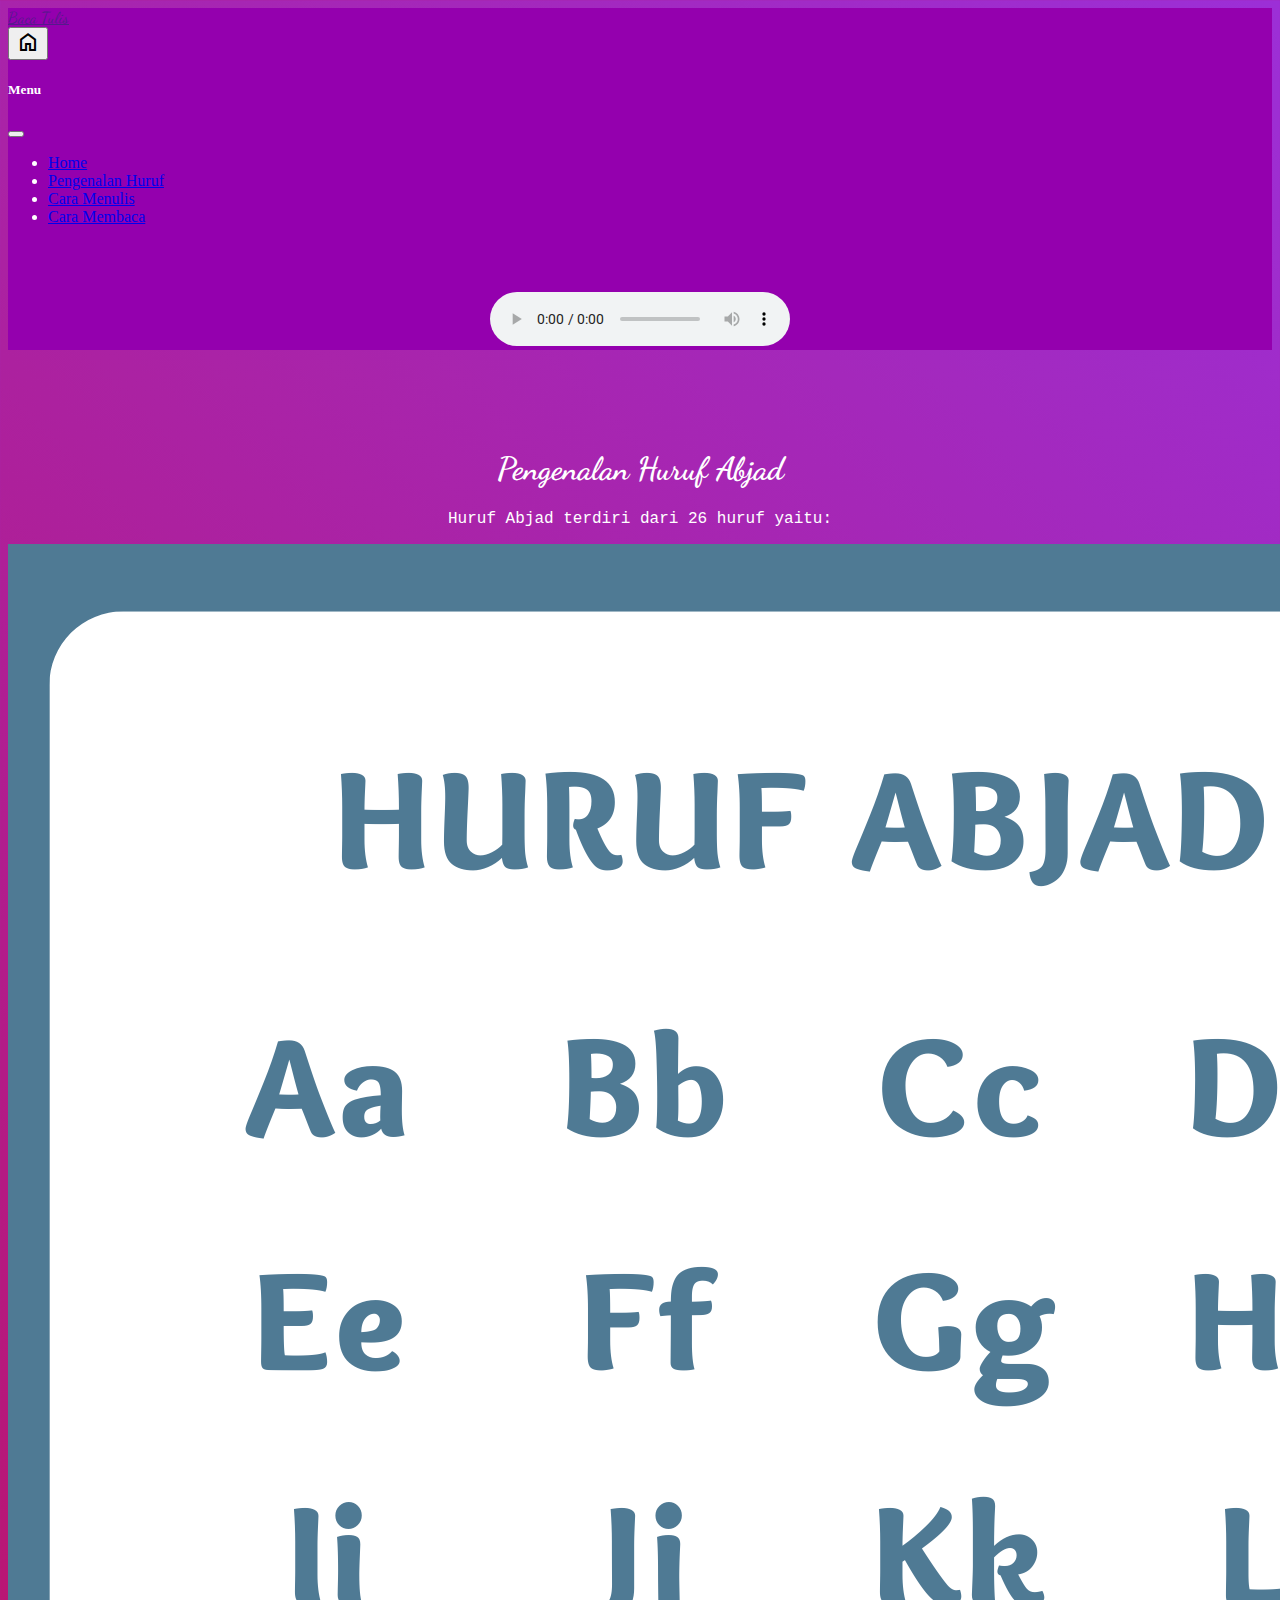
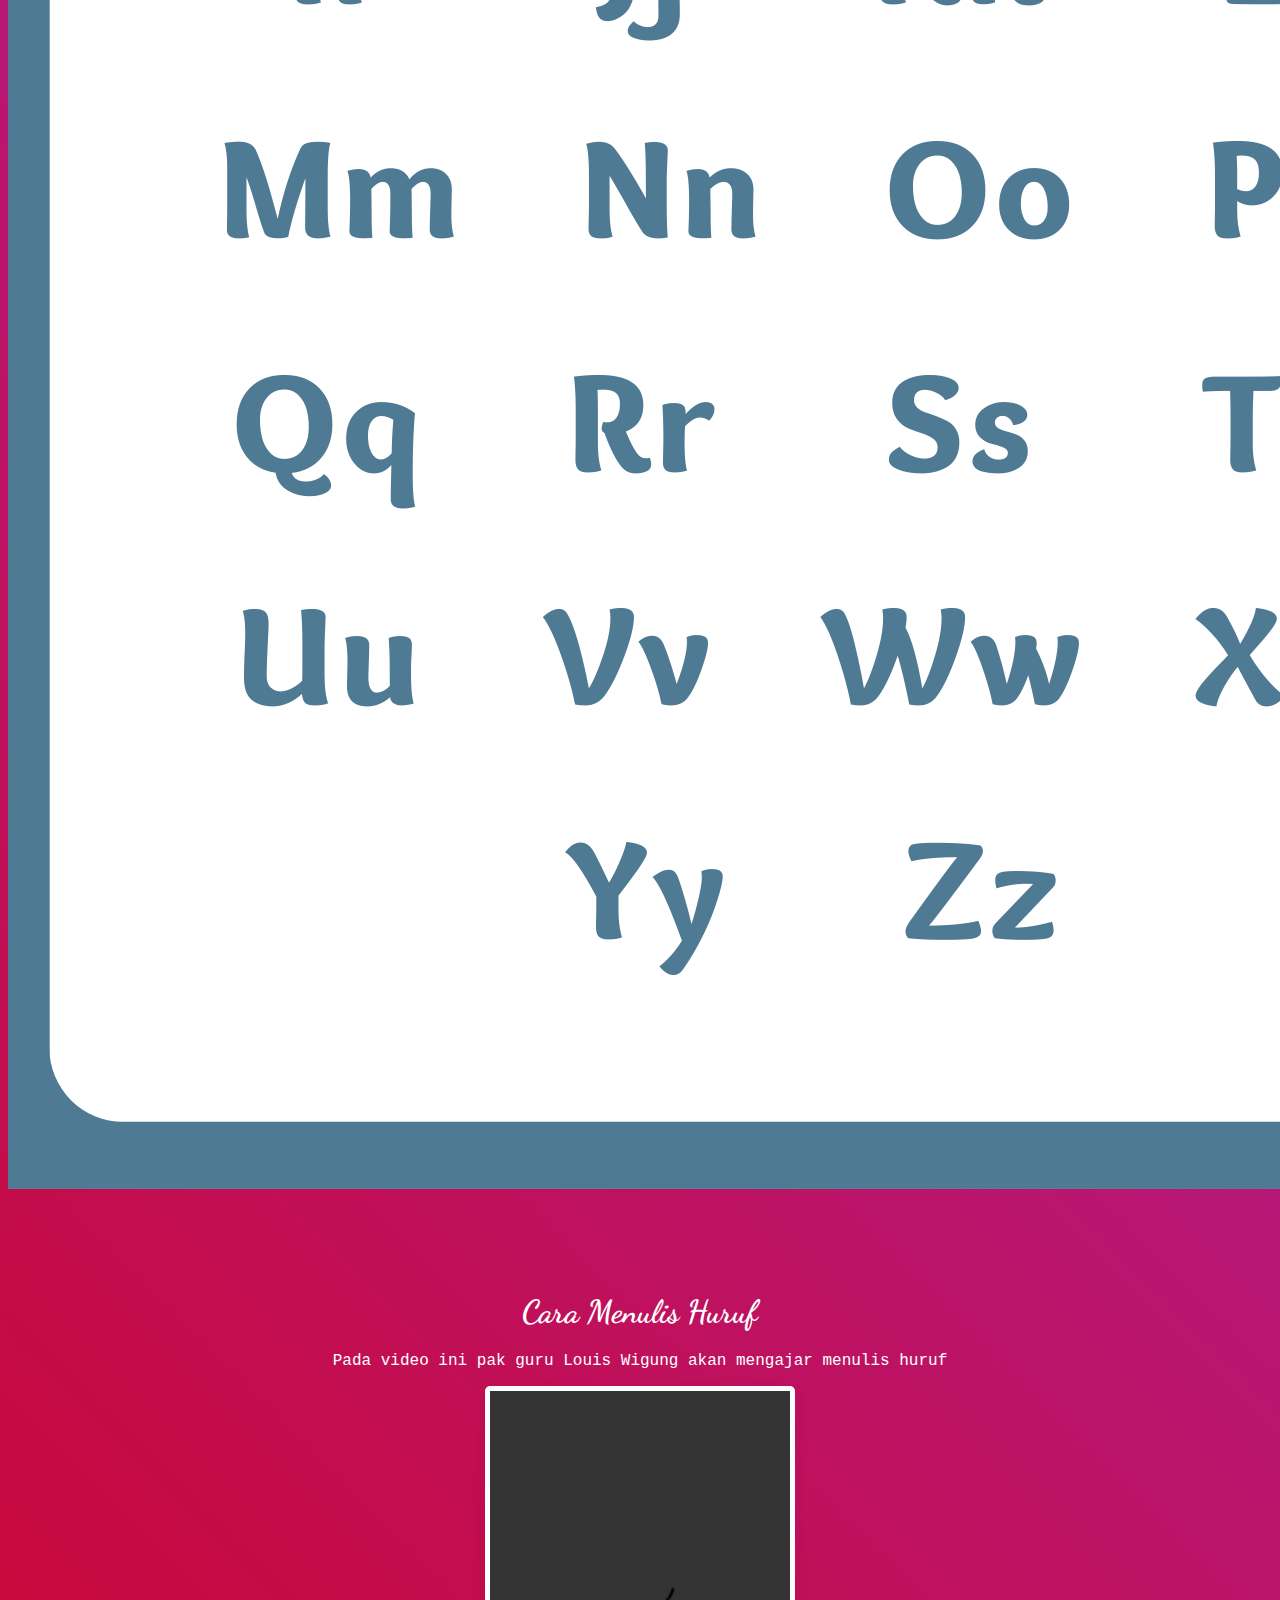
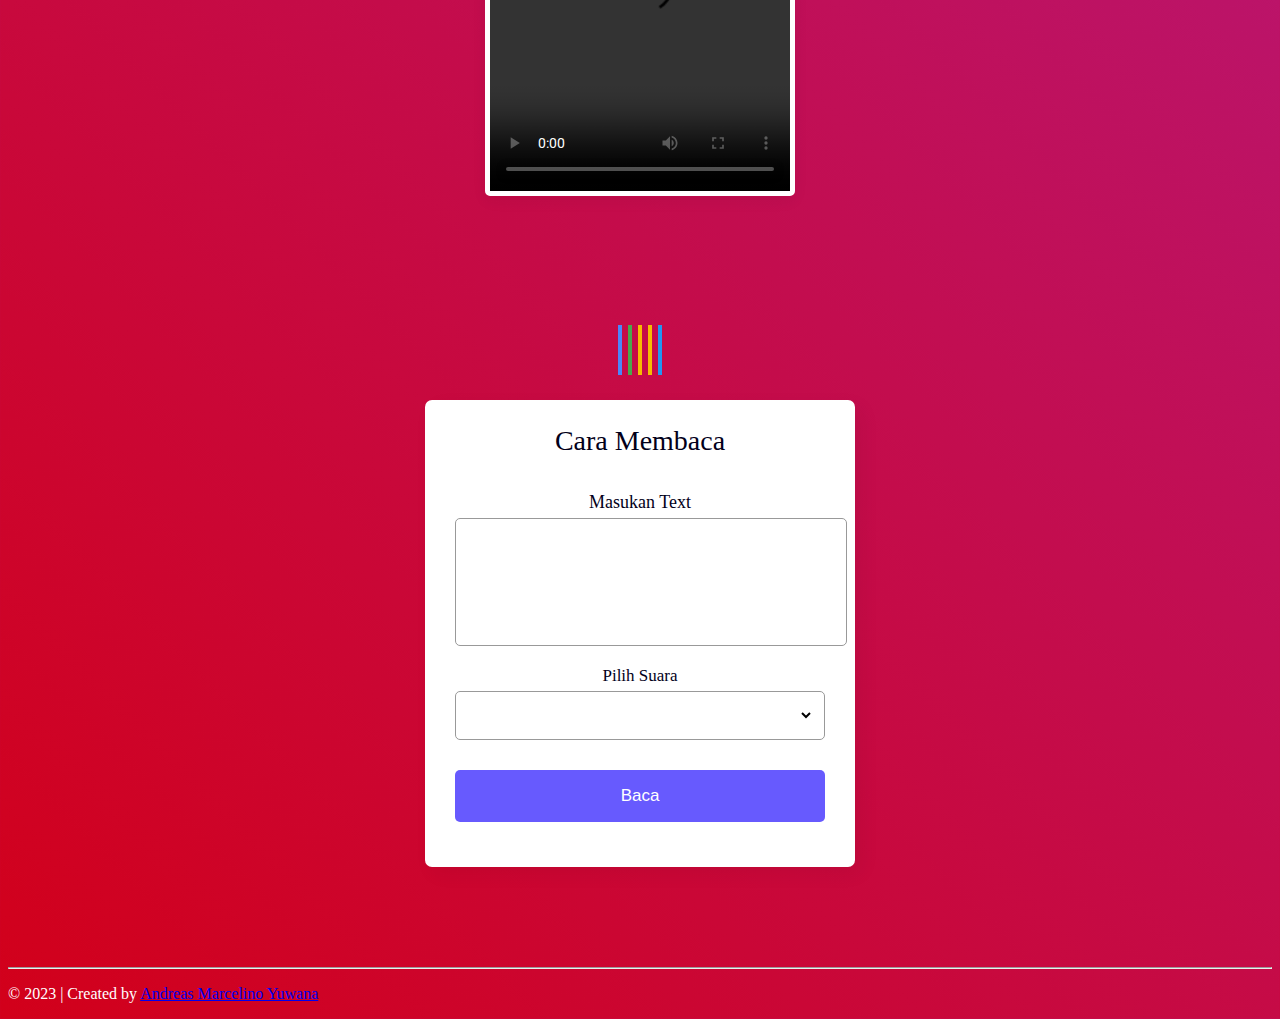
==== commit 4f603df5: "txt" ====
--- a/Belajar.html
+++ b/Belajar.html
@@ -145,7 +145,7 @@
              
               <form action="#Mulai">
                 <div class="row">
-                  <label>Masukan Text dan Google akan membantu anda membaca</label>
+                  <label>Masukan Text</label>
                   <textarea></textarea>
                 </div>
                 <div class="row">
